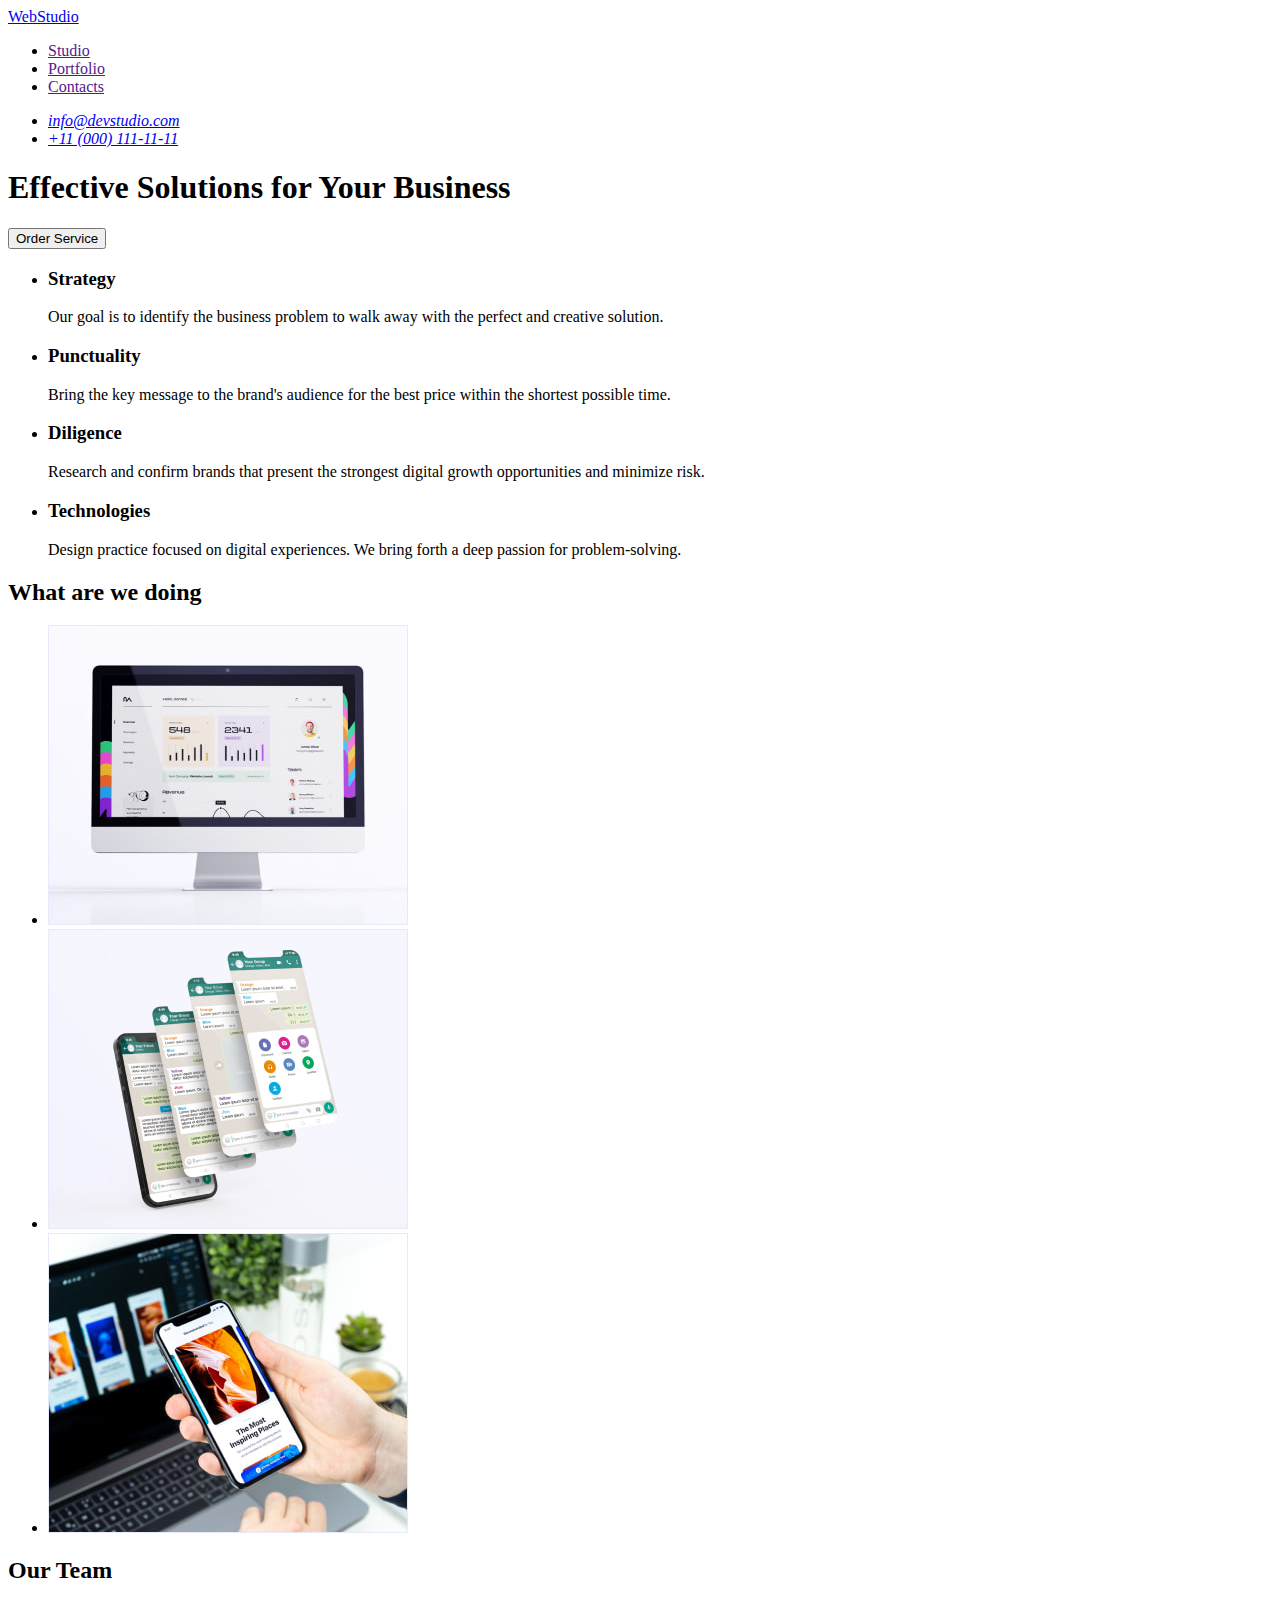
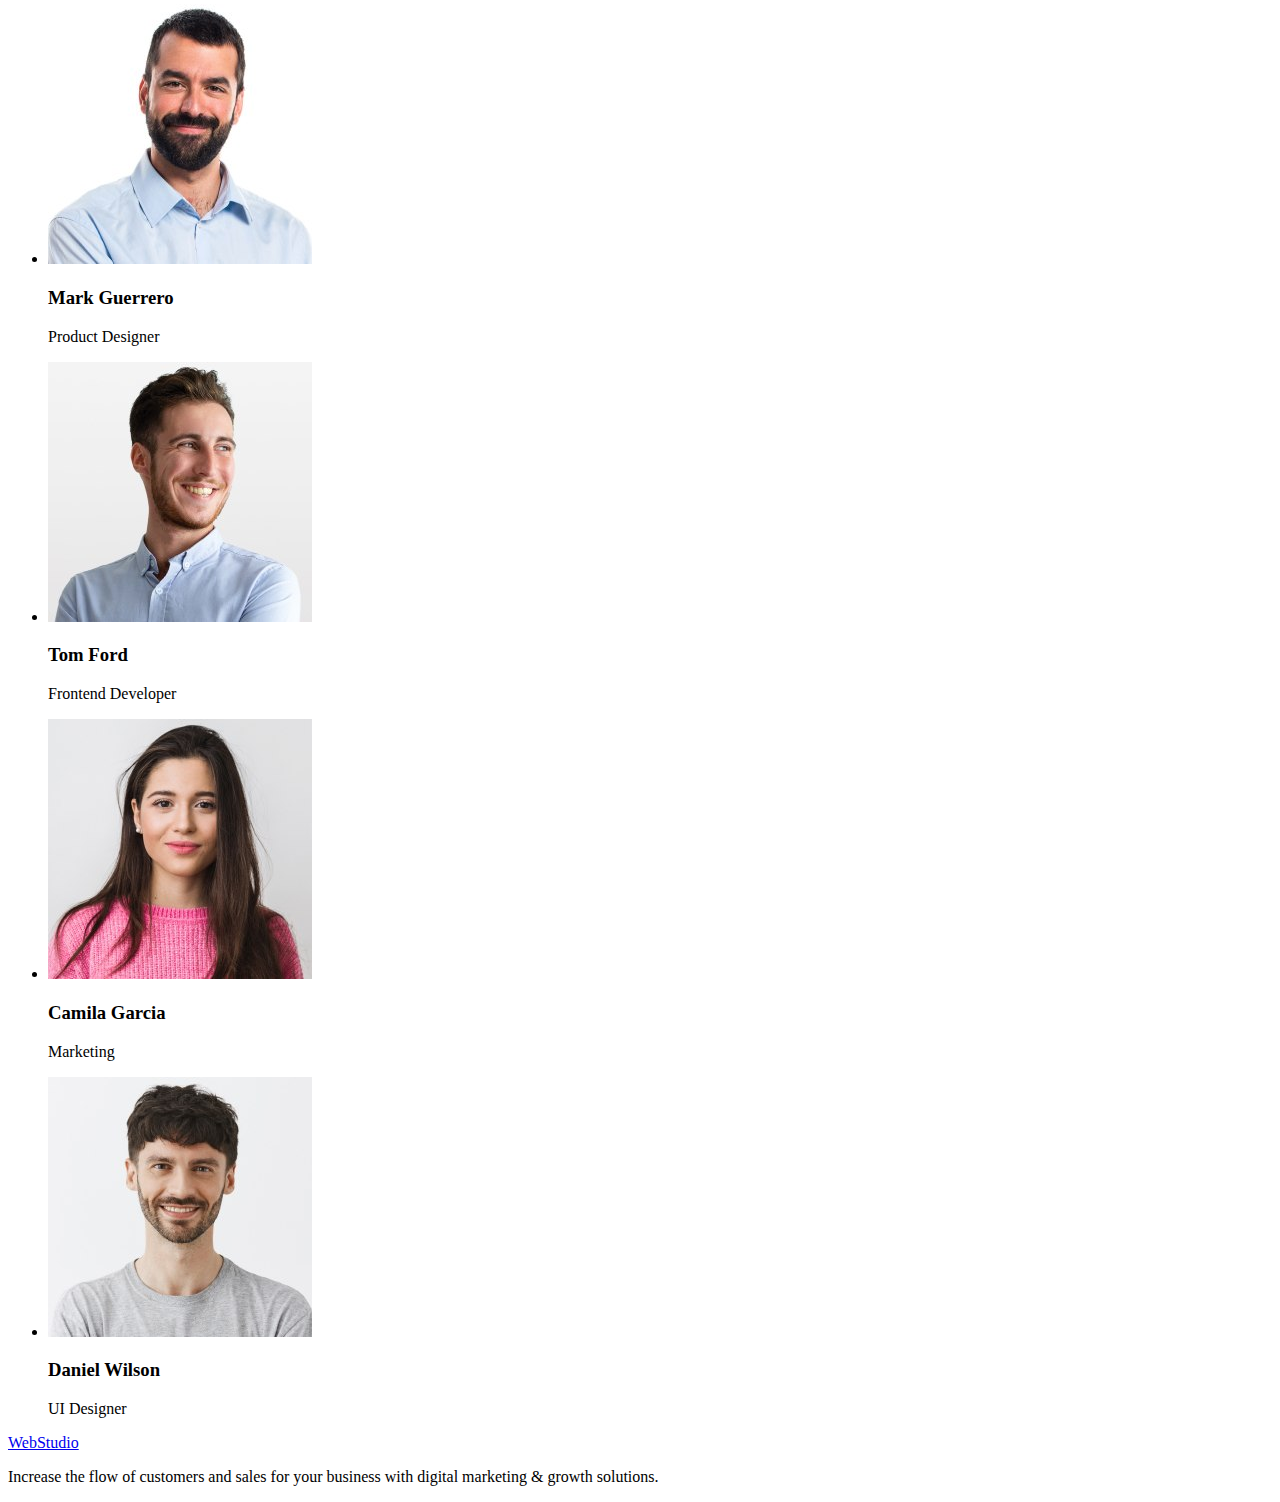
==== index.html @ 0a2087da "Initial commit" ====
<!DOCTYPE html>
<html lang="en">
  <head>
    <meta charset="UTF-8" />
    <meta http-equiv="X-UA-Compatible" content="IE=edge" />
    <meta name="viewport" content="width=device-width, initial-scale=1.0" />
    <title>WebStudio</title>
    <meta name="description" content="Ефективні рішення для вашого бізнесу" />
  </head>

  <body>
    <!-- Header section -->
    <header>
      <nav>
        <a href="./index.html">WebStudio</a>
        <ul>
          <li>
            <a href="">Studio</a>
          </li>
          <li>
            <a href="">Portfolio</a>
          </li>
          <li>
            <a href="">Contacts</a>
          </li>
        </ul>
      </nav>

      <address>
        <ul>
          <li>
            <a href="mailto:info@devstudio.com">info@devstudio.com</a>
          </li>
          <li>
            <a href="tel:+110001111111">+11 (000) 111-11-11</a>
          </li>
        </ul>
      </address>
    </header>

    <!-- Main block -->
    <main>
      <!-- Hero section -->
      <section>
        <h1>Effective Solutions for Your Business</h1>
        <button type="button">Order Service</button>
      </section>

      <!-- Features section -->
      <section>
        <h2 hidden>Features</h2>
        <ul>
          <li>
            <h3>Strategy</h3>
            <p>
              Our goal is to identify the business problem to walk away with the perfect and
              creative solution.
            </p>
          </li>
          <li>
            <h3>Punctuality</h3>
            <p>
              Bring the key message to the brand's audience for the best price within the shortest
              possible time.
            </p>
          </li>
          <li>
            <h3>Diligence</h3>
            <p>
              Research and confirm brands that present the strongest digital growth opportunities
              and minimize risk.
            </p>
          </li>
          <li>
            <h3>Technologies</h3>
            <p>
              Design practice focused on digital experiences. We bring forth a deep passion for
              problem-solving.
            </p>
          </li>
        </ul>
      </section>

      <!-- What are we doing section -->
      <section>
        <h2>What are we doing</h2>
        <ul>
          <li>
            <img
              src="./images/what_are_we_doing_2/img-1.jpg"
              alt="computer"
              width="360"
              height="300"
            />
          </li>
          <li>
            <img
              src="./images/what_are_we_doing_2/img-2.jpg"
              alt="screens"
              width="360"
              height="300"
            />
          </li>
          <li>
            <img
              src="./images/what_are_we_doing_2/img-3.jpg"
              alt="phone"
              width="360"
              height="300"
            />
          </li>
        </ul>
      </section>
      <!-- Team section -->
      <section>
        <h2>Our Team</h2>
        <ul>
          <li>
            <img
              src="./images/our_team/img1.jpg"
              alt="Mark Guerrero Product Designer"
              width="264"
              height="260"
            />
            <h3>Mark Guerrero</h3>
            <p>Product Designer</p>
          </li>
          <li>
            <img
              src="./images/our_team/img2.jpg"
              alt="Tom Ford Frontend Developer"
              width="264"
              height="260"
            />
            <h3>Tom Ford</h3>
            <p>Frontend Developer</p>
          </li>
          <li>
            <img
              src="./images/our_team/img3.jpg"
              alt="Camila Garcia Marketing"
              width="264"
              height="260"
            />
            <h3>Camila Garcia</h3>
            <p>Marketing</p>
          </li>
          <li>
            <img
              src="./images/our_team/img4.jpg"
              alt="Daniel Wilson UI Designer"
              width="264"
              height="260"
            />
            <h3>Daniel Wilson</h3>
            <p>UI Designer</p>
          </li>
        </ul>
      </section>
    </main>

    <!-- Footer section -->
    <footer>
      <a href="./index.html">WebStudio</a>
      <p>
        Increase the flow of customers and sales for your business with digital marketing & growth
        solutions.
      </p>
    </footer>
  </body>
</html>
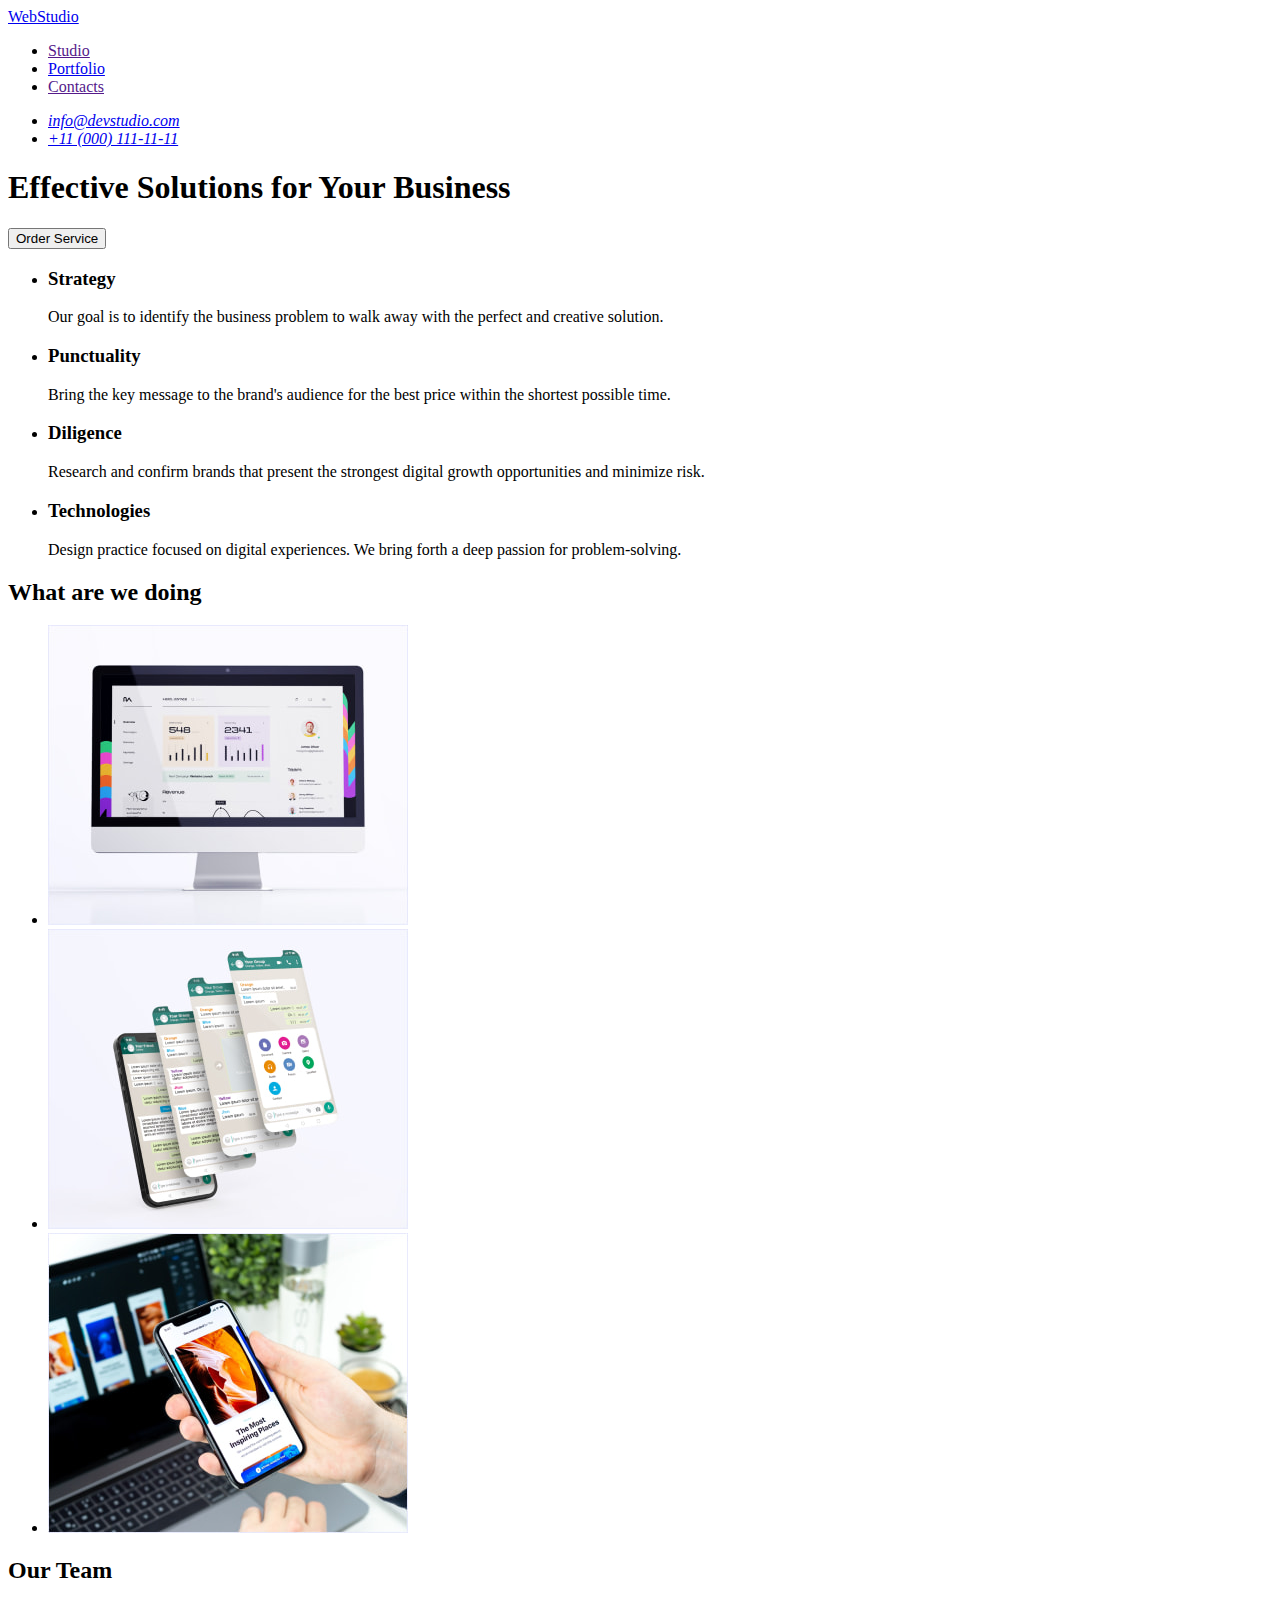
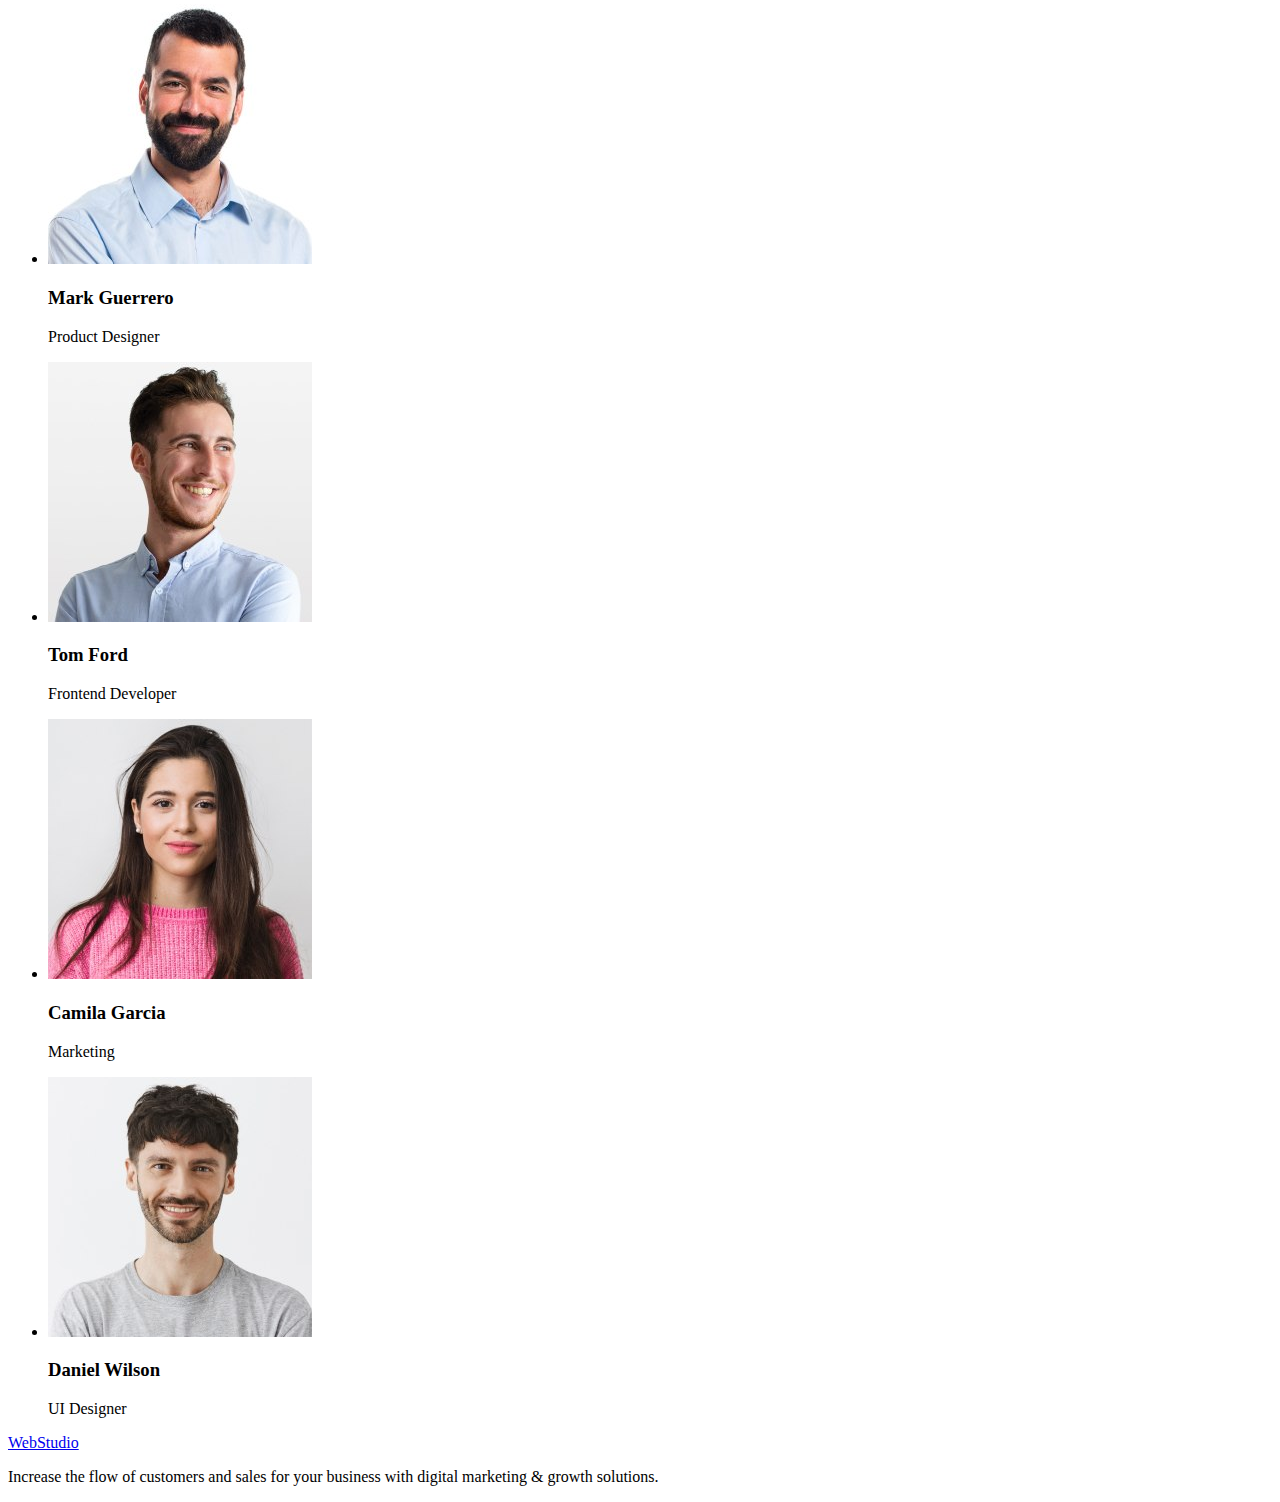
==== commit 381cb5b2: "portfolio html done" ====
--- a/index.html
+++ b/index.html
@@ -18,7 +18,7 @@
             <a href="">Studio</a>
           </li>
           <li>
-            <a href="">Portfolio</a>
+            <a href="./portfolio.html">Portfolio</a>
           </li>
           <li>
             <a href="">Contacts</a>
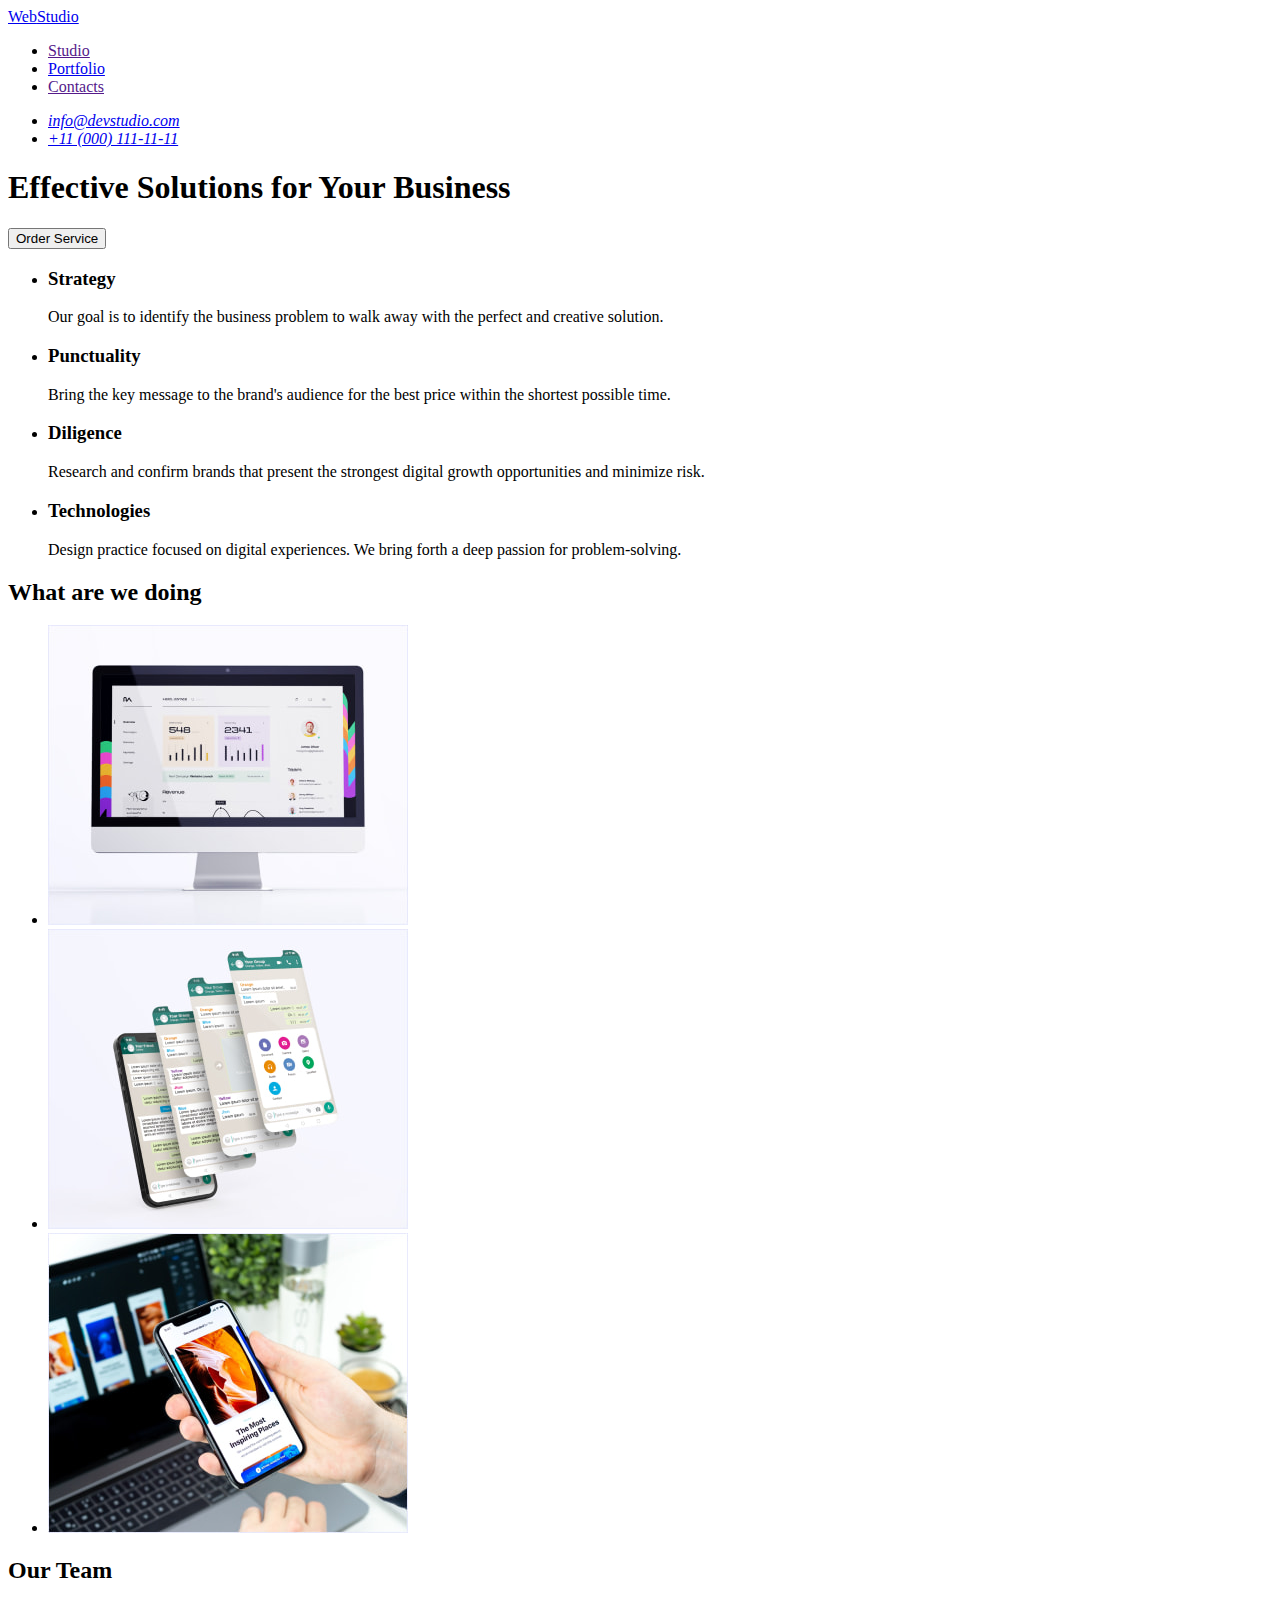
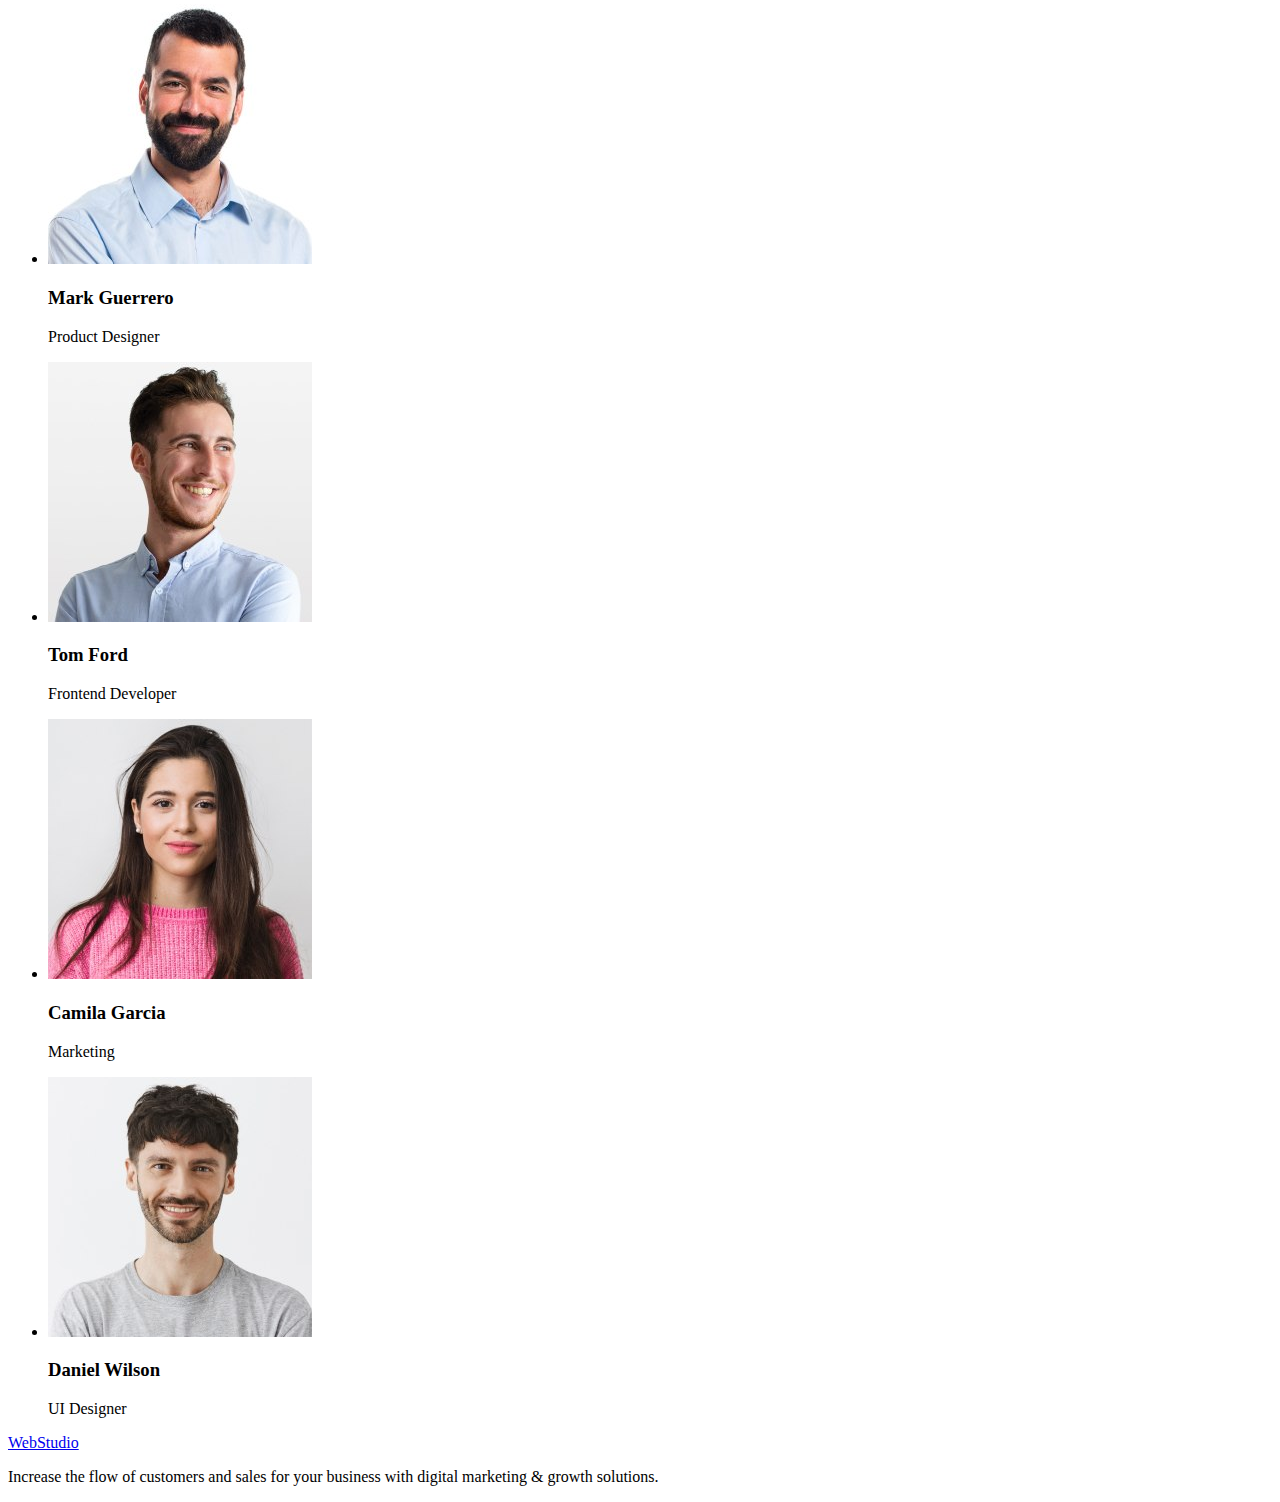
==== commit 243ad98a: "started giving classes" ====
--- a/index.html
+++ b/index.html
@@ -6,32 +6,39 @@
     <meta name="viewport" content="width=device-width, initial-scale=1.0" />
     <title>WebStudio</title>
     <meta name="description" content="Ефективні рішення для вашого бізнесу" />
+    <link rel="preconnect" href="<https://fonts.gstatic.com>" />
+    <!-- Normilize -->
+    <link href="https://cdn.jsdelivr.net/npm/modern-normalize@2.0.0/modern-normalize.min.css" />
+    <!-- Custom styles -->
+    <link rel="stylesheet" href="./css/styles.css" />
   </head>
 
   <body>
     <!-- Header section -->
-    <header>
-      <nav>
-        <a href="./index.html">WebStudio</a>
-        <ul>
-          <li>
-            <a href="">Studio</a>
+    <header class="header">
+      <nav class="header-nav">
+        <a class="header-logo link" href="./index.html">
+          <span class="header-logo-blue">Web</span>Studio</a
+        >
+        <ul class="header-list">
+          <li class="header-item">
+            <a class="header-link" href="">Studio</a>
           </li>
-          <li>
-            <a href="./portfolio.html">Portfolio</a>
+          <li class="header-item">
+            <a class="header-link" href="./portfolio.html">Portfolio</a>
           </li>
-          <li>
-            <a href="">Contacts</a>
+          <li class="header-item">
+            <a class="header-link" href="">Contacts</a>
           </li>
         </ul>
       </nav>
 
-      <address>
-        <ul>
-          <li>
+      <address class="header-address">
+        <ul class="header-address-list">
+          <li class="header-address-list link">
             <a href="mailto:info@devstudio.com">info@devstudio.com</a>
           </li>
-          <li>
+          <li class="header-address-list link">
             <a href="tel:+110001111111">+11 (000) 111-11-11</a>
           </li>
         </ul>
@@ -39,40 +46,40 @@
     </header>
 
     <!-- Main block -->
-    <main>
+    <main class="main">
       <!-- Hero section -->
-      <section>
-        <h1>Effective Solutions for Your Business</h1>
-        <button type="button">Order Service</button>
+      <section class="section hero">
+        <h1 class="hero-title">Effective Solutions for Your Business</h1>
+        <button type="button" class="hero-btn">Order Service</button>
       </section>
 
       <!-- Features section -->
-      <section>
+      <section class="section features">
         <h2 hidden>Features</h2>
         <ul>
           <li>
-            <h3>Strategy</h3>
+            <h3 class="section-hero-subtitle">Strategy</h3>
             <p>
               Our goal is to identify the business problem to walk away with the perfect and
               creative solution.
             </p>
           </li>
           <li>
-            <h3>Punctuality</h3>
+            <h3 class="section-hero-subtitle">Punctuality</h3>
             <p>
               Bring the key message to the brand's audience for the best price within the shortest
               possible time.
             </p>
           </li>
           <li>
-            <h3>Diligence</h3>
+            <h3 class="section-hero-subtitle">Diligence</h3>
             <p>
               Research and confirm brands that present the strongest digital growth opportunities
               and minimize risk.
             </p>
           </li>
           <li>
-            <h3>Technologies</h3>
+            <h3 class="section-hero-subtitle">Technologies</h3>
             <p>
               Design practice focused on digital experiences. We bring forth a deep passion for
               problem-solving.
@@ -82,8 +89,8 @@
       </section>
 
       <!-- What are we doing section -->
-      <section>
-        <h2>What are we doing</h2>
+      <section class="section product">
+        <h2 class="section-product-title">What are we doing</h2>
         <ul>
           <li>
             <img
@@ -112,8 +119,8 @@
         </ul>
       </section>
       <!-- Team section -->
-      <section>
-        <h2>Our Team</h2>
+      <section class="section team">
+        <h2 class="section-team-title">Our Team</h2>
         <ul>
           <li>
             <img
@@ -122,7 +129,7 @@
               width="264"
               height="260"
             />
-            <h3>Mark Guerrero</h3>
+            <h3 class="section-team-name">Mark Guerrero</h3>
             <p>Product Designer</p>
           </li>
           <li>
@@ -132,7 +139,7 @@
               width="264"
               height="260"
             />
-            <h3>Tom Ford</h3>
+            <h3 class="section-team-name">Tom Ford</h3>
             <p>Frontend Developer</p>
           </li>
           <li>
@@ -142,7 +149,7 @@
               width="264"
               height="260"
             />
-            <h3>Camila Garcia</h3>
+            <h3 class="section-team-name">Camila Garcia</h3>
             <p>Marketing</p>
           </li>
           <li>
@@ -152,7 +159,7 @@
               width="264"
               height="260"
             />
-            <h3>Daniel Wilson</h3>
+            <h3 class="section-team-name">Daniel Wilson</h3>
             <p>UI Designer</p>
           </li>
         </ul>
--- a/css/styles.css
+++ b/css/styles.css
@@ -0,0 +1,6 @@
+body {}
+/**
+  |============================
+  | Header section
+  |============================
+*/
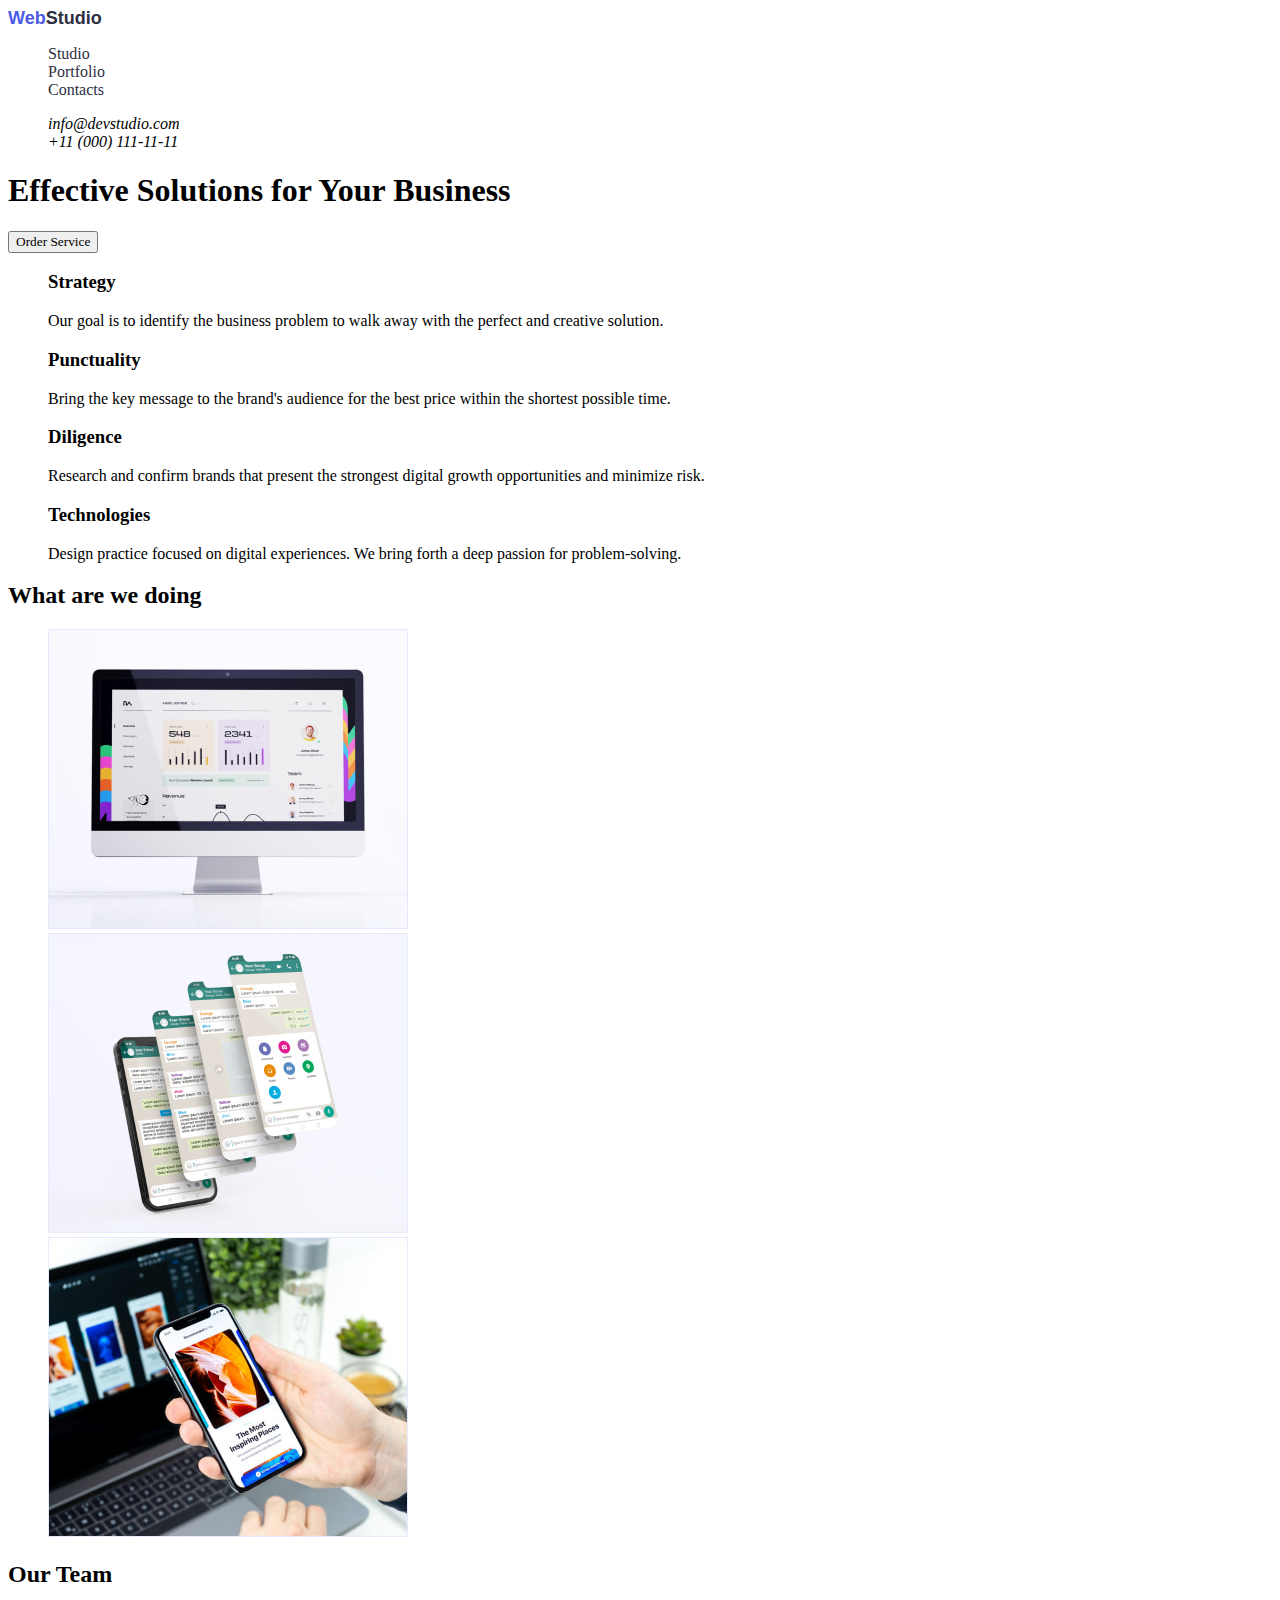
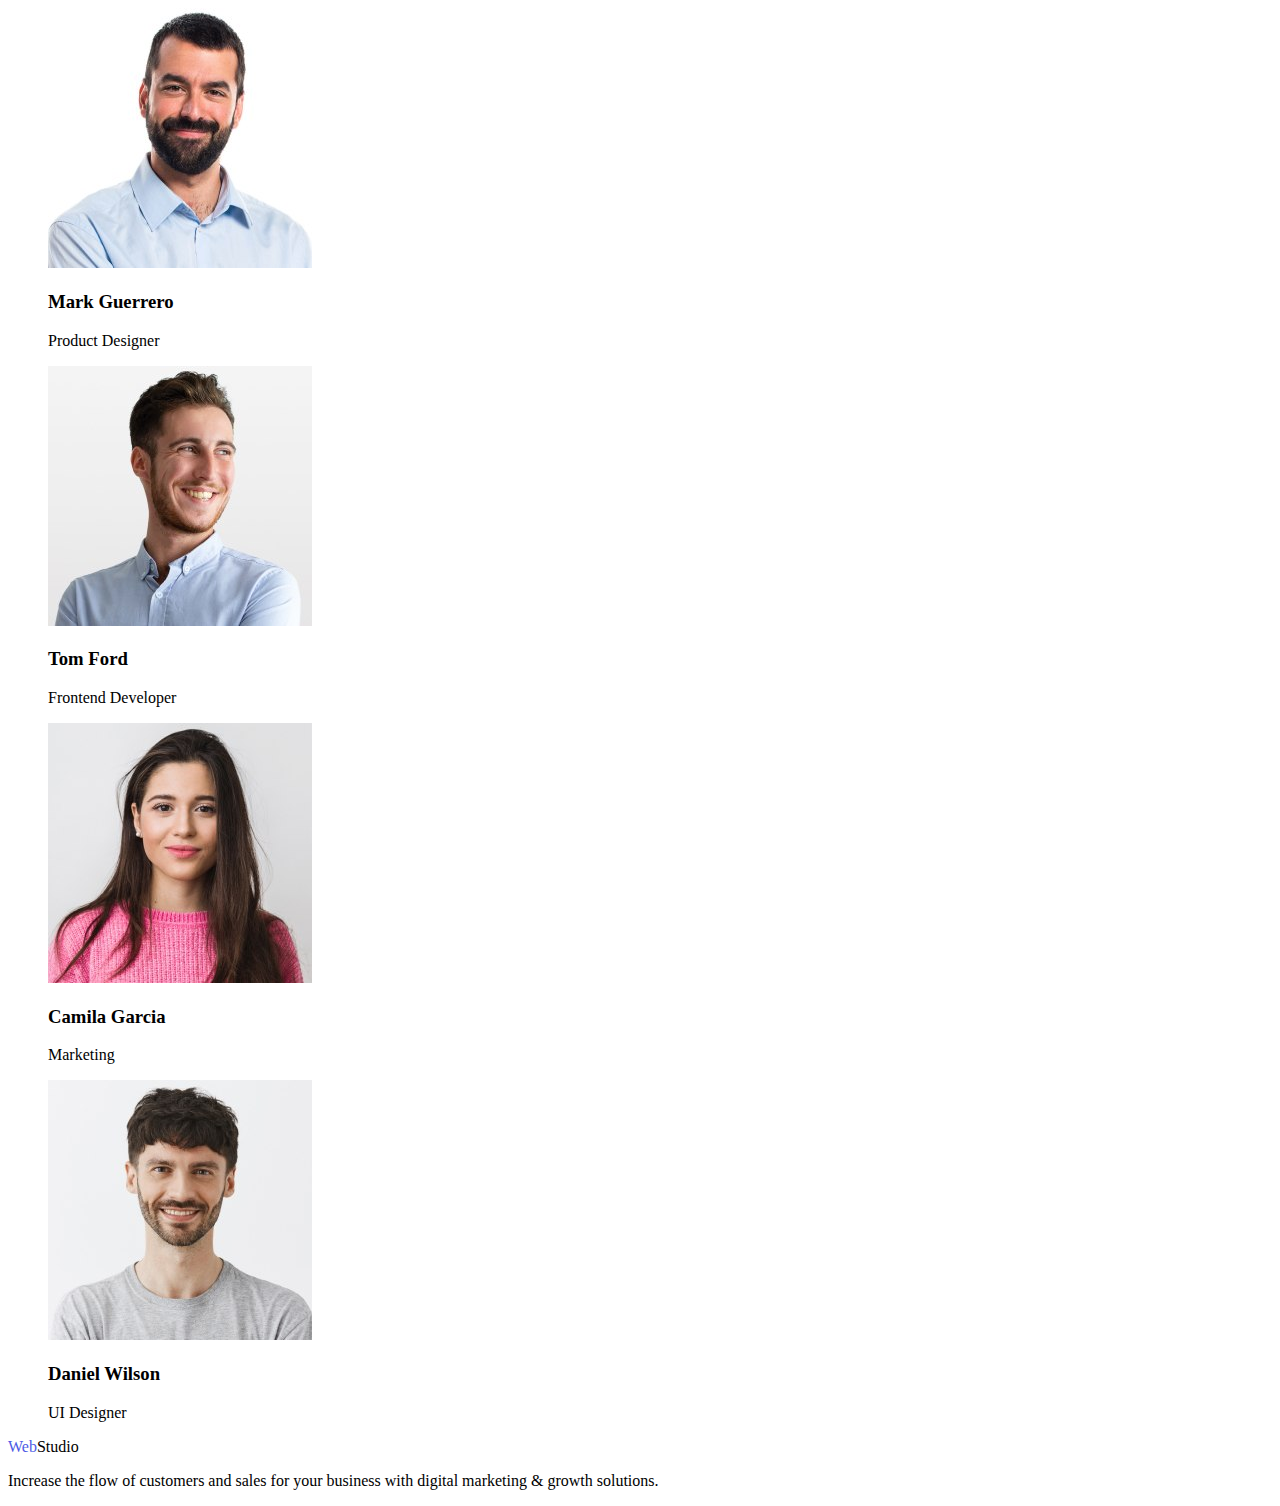
==== commit 88548f17: "new" ====
--- a/index.html
+++ b/index.html
@@ -167,8 +167,8 @@
     </main>
 
     <!-- Footer section -->
-    <footer>
-      <a href="./index.html">WebStudio</a>
+    <footer class="footer">
+      <a href="./index.html"> <span class="header-logo-blue">Web</span>Studio</a>
       <p>
         Increase the flow of customers and sales for your business with digital marketing & growth
         solutions.
--- a/css/styles.css
+++ b/css/styles.css
@@ -1,6 +1,102 @@
-body {}
+:root {
+  /* Font */
+  --primary-font: Roboto, sans-serif;
+  --headings-cl: #2E2F42;
+  --text-cl: #434455;
+  --CTA-cl: #4D5AE5;
+  
+  /* Colors */
+
+}
+
+.body {
+  font-family: var(--primary-font);
+  color: var(--text-cl);
+  line-height: 1.5;
+  letter-spacing: -0.02em;
+}
+
+/* Reset */
+.list,
+ul,
+ol {
+  list-style: none;
+}
+
+
+a {
+  text-decoration: none;
+  color: currentColor;
+}
+
+button {
+  font-family: inherit;
+  cursor: pointer;
+}
+
 /**
   |============================
   | Header section
   |============================
 */
+
+.header-nav {
+  color: var(--headings-cl);
+}
+
+.header-logo {
+    font-family: Raleway, sans-serif;
+      font-weight: 800;
+      font-size: 18px;
+      line-height: 1.16;
+}
+
+.header-logo-blue {
+  color: var(--CTA-cl);
+}
+
+.link {}
+
+.header-list {}
+
+.header-item {}
+
+.header-link {}
+
+.header-address {}
+
+.header-address-list {}
+
+.main {}
+
+.section {}
+
+.hero {}
+
+.hero-title {}
+
+.hero-btn {}
+
+.features {}
+
+.section-hero-subtitle {}
+
+.product {}
+
+.section-product-title {}
+
+.team {}
+
+.section-team-title {}
+
+.section-team-name {}
+
+.portfolio {}
+
+.section {}
+
+.portfolio-btn {}
+
+.portfolio-subtitle {}
+
+.footer {}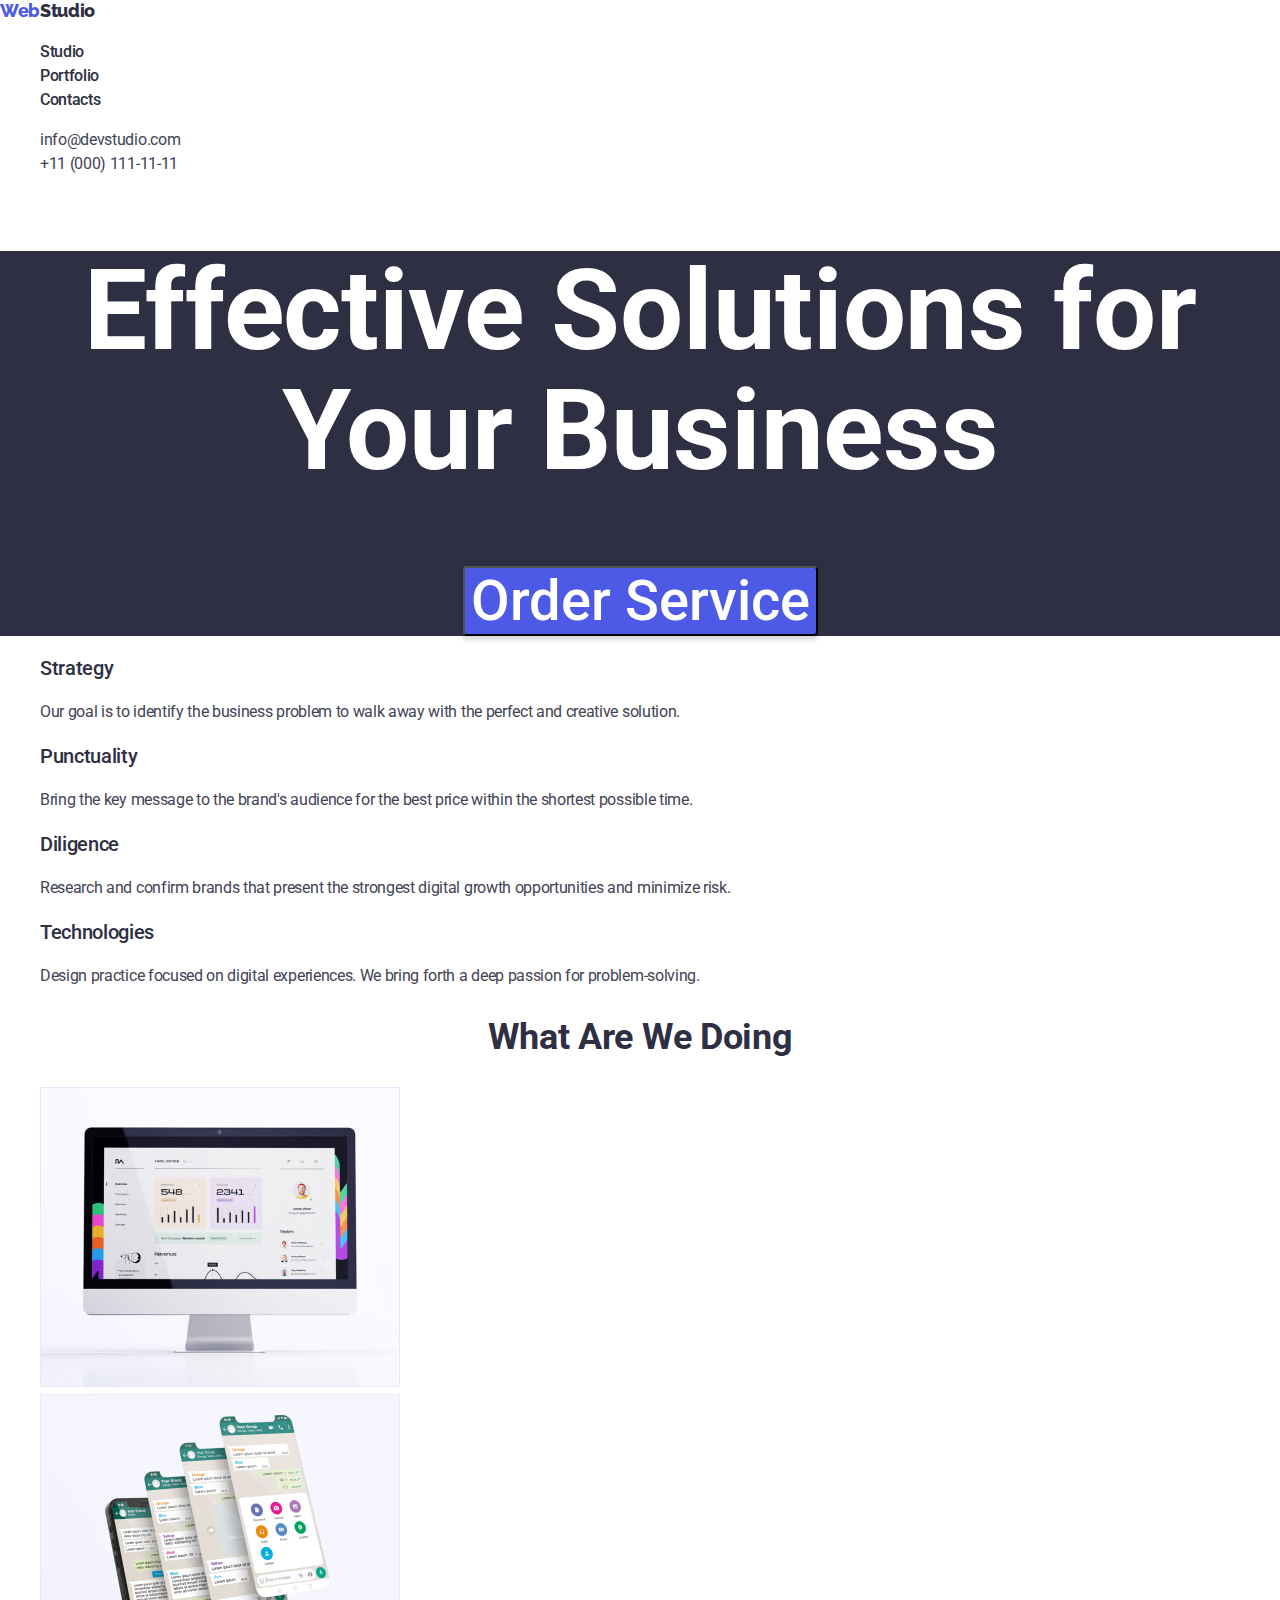
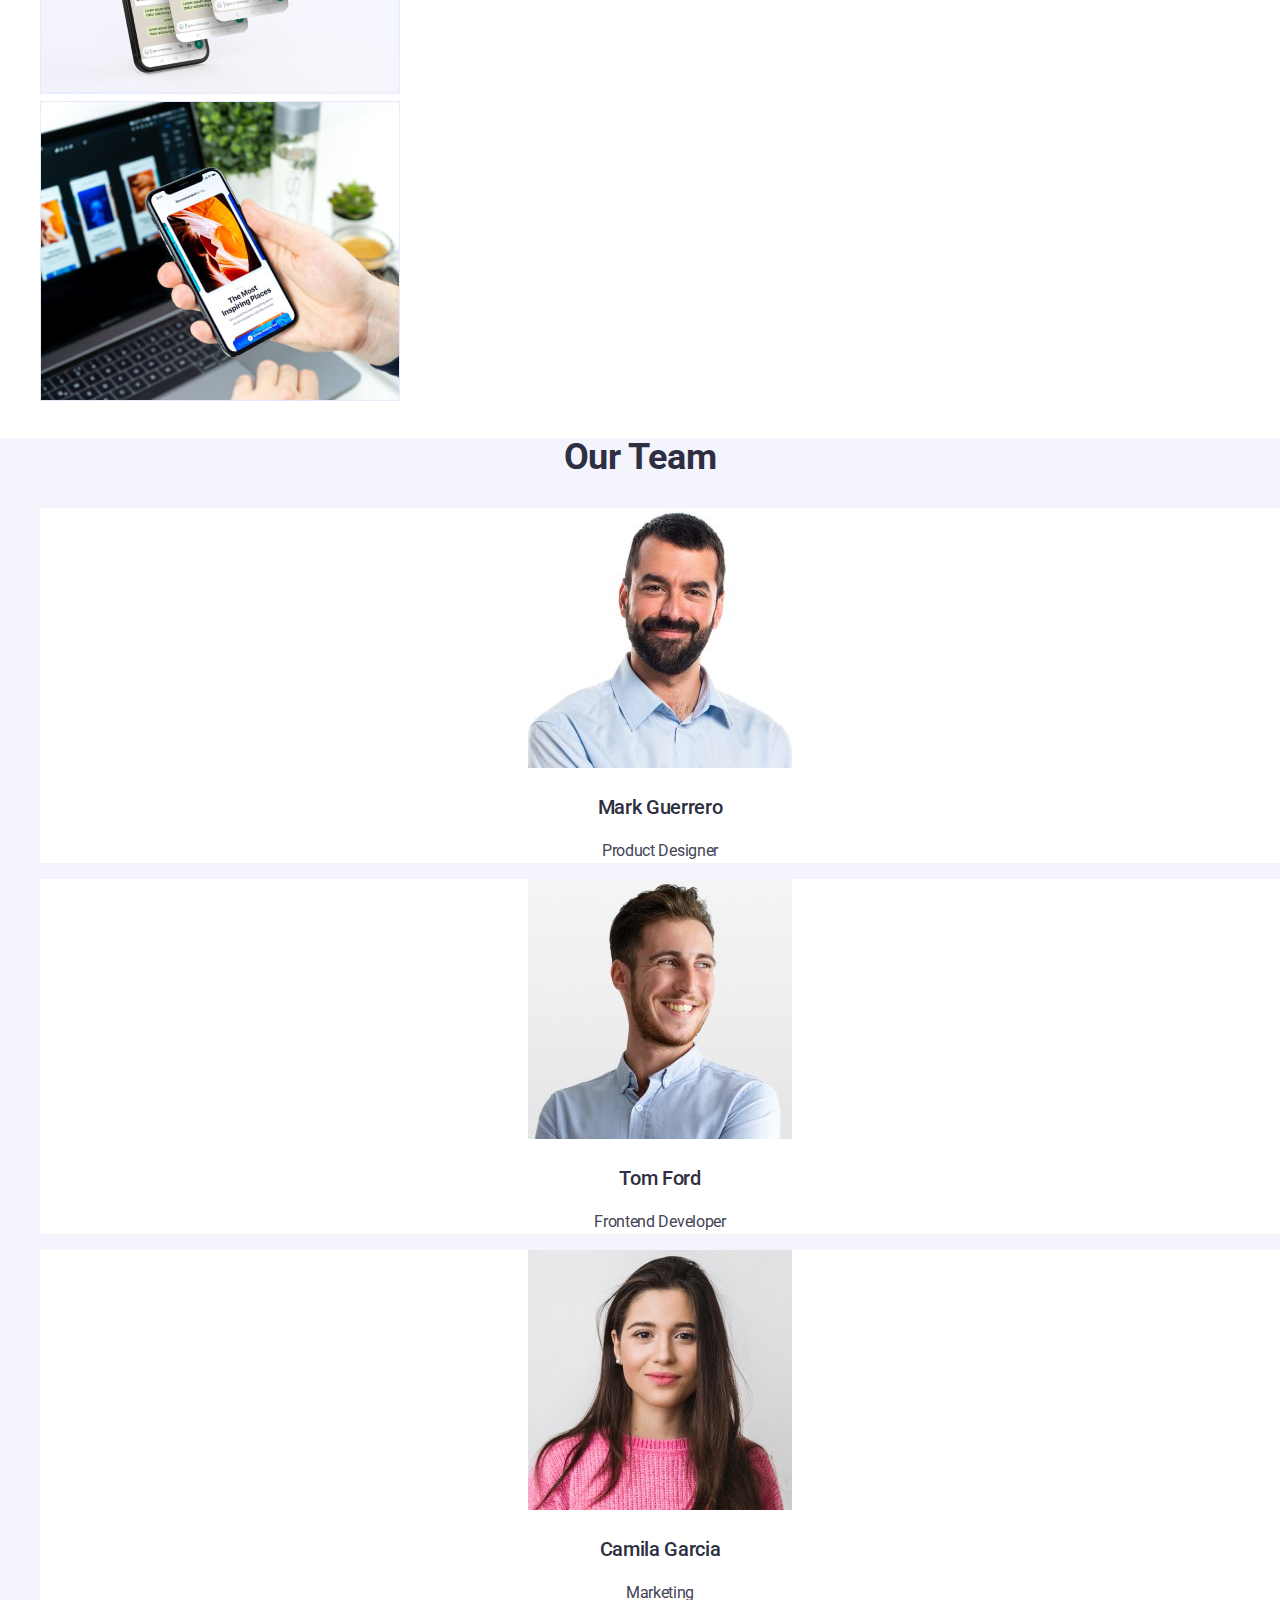
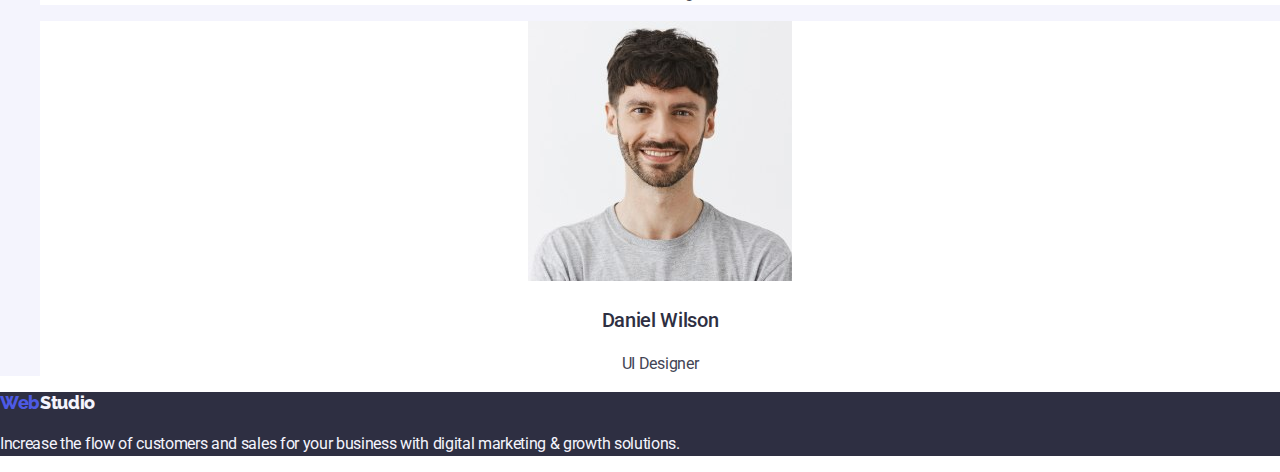
==== commit ea5e8c3c: "hopefully final" ====
--- a/index.html
+++ b/index.html
@@ -6,11 +6,20 @@
     <meta name="viewport" content="width=device-width, initial-scale=1.0" />
     <title>WebStudio</title>
     <meta name="description" content="Ефективні рішення для вашого бізнесу" />
-    <link rel="preconnect" href="<https://fonts.gstatic.com>" />
+    <link rel="preconnect" href="https://fonts.gstatic.com" />
     <!-- Normilize -->
-    <link href="https://cdn.jsdelivr.net/npm/modern-normalize@2.0.0/modern-normalize.min.css" />
+    <link
+      rel="stylesheet"
+      href="https://cdn.jsdelivr.net/npm/modern-normalize@2.0.0/modern-normalize.min.css"
+    />
     <!-- Custom styles -->
     <link rel="stylesheet" href="./css/styles.css" />
+    <link rel="preconnect" href="https://fonts.googleapis.com" />
+    <link rel="preconnect" href="https://fonts.gstatic.com" crossorigin />
+    <link
+      href="https://fonts.googleapis.com/css2?family=Raleway:wght@800&family=Roboto:wght@400;500;700;900&display=swap"
+      rel="stylesheet"
+    />
   </head>
 
   <body>
@@ -58,28 +67,28 @@
         <h2 hidden>Features</h2>
         <ul>
           <li>
-            <h3 class="section-hero-subtitle">Strategy</h3>
+            <h3 class="section-features-subtitle">Strategy</h3>
             <p>
               Our goal is to identify the business problem to walk away with the perfect and
               creative solution.
             </p>
           </li>
           <li>
-            <h3 class="section-hero-subtitle">Punctuality</h3>
+            <h3 class="section-features-subtitle">Punctuality</h3>
             <p>
               Bring the key message to the brand's audience for the best price within the shortest
               possible time.
             </p>
           </li>
           <li>
-            <h3 class="section-hero-subtitle">Diligence</h3>
+            <h3 class="section-features-subtitle">Diligence</h3>
             <p>
               Research and confirm brands that present the strongest digital growth opportunities
               and minimize risk.
             </p>
           </li>
           <li>
-            <h3 class="section-hero-subtitle">Technologies</h3>
+            <h3 class="section-features-subtitle">Technologies</h3>
             <p>
               Design practice focused on digital experiences. We bring forth a deep passion for
               problem-solving.
@@ -121,8 +130,8 @@
       <!-- Team section -->
       <section class="section team">
         <h2 class="section-team-title">Our Team</h2>
-        <ul>
-          <li>
+        <ul class="team-list">
+          <li class="team-item">
             <img
               src="./images/our_team/img1.jpg"
               alt="Mark Guerrero Product Designer"
@@ -132,7 +141,7 @@
             <h3 class="section-team-name">Mark Guerrero</h3>
             <p>Product Designer</p>
           </li>
-          <li>
+          <li class="team-item">
             <img
               src="./images/our_team/img2.jpg"
               alt="Tom Ford Frontend Developer"
@@ -142,7 +151,7 @@
             <h3 class="section-team-name">Tom Ford</h3>
             <p>Frontend Developer</p>
           </li>
-          <li>
+          <li class="team-item">
             <img
               src="./images/our_team/img3.jpg"
               alt="Camila Garcia Marketing"
@@ -152,7 +161,7 @@
             <h3 class="section-team-name">Camila Garcia</h3>
             <p>Marketing</p>
           </li>
-          <li>
+          <li class="team-item">
             <img
               src="./images/our_team/img4.jpg"
               alt="Daniel Wilson UI Designer"
@@ -168,7 +177,9 @@
 
     <!-- Footer section -->
     <footer class="footer">
-      <a href="./index.html"> <span class="header-logo-blue">Web</span>Studio</a>
+      <a href="./index.html" class="header-logo">
+        <span class="header-logo-blue">Web</span>Studio</a
+      >
       <p>
         Increase the flow of customers and sales for your business with digital marketing & growth
         solutions.
--- a/css/styles.css
+++ b/css/styles.css
@@ -1,15 +1,17 @@
 :root {
   /* Font */
   --primary-font: Roboto, sans-serif;
+  /* Colors */
   --headings-cl: #2E2F42;
   --text-cl: #434455;
-  --CTA-cl: #4D5AE5;
-  
-  /* Colors */
-
-}
-
-.body {
+  --CTA-iris: #4D5AE5;
+  --CTA-ocean: #404BBF;
+  --light-bg: #F4F4FD;
+  --white-cl: white;
+  --acent-cl: #E7E9FC; 
+}
+
+body {
   font-family: var(--primary-font);
   color: var(--text-cl);
   line-height: 1.5;
@@ -27,6 +29,7 @@
 a {
   text-decoration: none;
   color: currentColor;
+  font-style: normal;
 }
 
 button {
@@ -40,8 +43,11 @@
   |============================
 */
 
+.header {}
+
 .header-nav {
   color: var(--headings-cl);
+  font-weight: 500;
 }
 
 .header-logo {
@@ -52,7 +58,7 @@
 }
 
 .header-logo-blue {
-  color: var(--CTA-cl);
+  color: var(--CTA-iris);
 }
 
 .link {}
@@ -61,42 +67,141 @@
 
 .header-item {}
 
-.header-link {}
+.header-link {
+  font-weight: 500;
+}
+
+.header-link:hover, .header-address-list.link:hover {
+  color: var(--CTA-ocean);
+}
 
 .header-address {}
 
-.header-address-list {}
+.header-address-list {
+  
+}
+
+.header-address-list-link {
+color: var(--text-cl);
+}
 
 .main {}
 
 .section {}
 
-.hero {}
+/**
+  |============================
+  | Hero Styles
+  |============================
+*/
+
+.hero {
+  background-color: var(--headings-cl);
+  color: var(--white-cl);
+  font-size: 56px;
+  line-height: 1.07;
+  text-align: center;
+}
 
 .hero-title {}
 
-.hero-btn {}
+.hero-btn {
+  background-color: var(--CTA-iris);
+  font-weight: 500;
+  color: var(--white-cl);
+  box-shadow: 0px 4px 4px rgba(0, 0, 0, 0.15);
+border-radius: 4px;
+}
+
+/**
+  |============================
+  | Features styles
+  |============================
+*/
 
 .features {}
 
-.section-hero-subtitle {}
+.section-features-subtitle, .portfolio-subtitle, .section-team-name {
+  font-size: 20px;
+  font-weight: 500;
+  line-height: 1.2;
+  color: var(--headings-cl);
+}
+
+/**
+  |============================
+  | What are we doing section
+  |============================
+*/
 
 .product {}
 
-.section-product-title {}
-
-.team {}
+.section-product-title, .section-team-title {
+  line-height: 1.1;
+  font-size: 36px;
+  color: var(--headings-cl);
+  text-transform: capitalize;
+  text-align: center;
+}
+
+/**
+  |============================
+  | Team section styles
+  |============================
+*/
+
+.team {
+  text-align: center;
+  background-color: var(--light-bg);
+}
 
 .section-team-title {}
 
-.section-team-name {}
+.section-team-name {
+}
+
+.team-list {}
+
+.team-item {
+  background-color: var(--white-cl);
+}
+
+/**
+  |============================
+  | Portfolio styles
+  |============================
+*/
 
 .portfolio {}
 
 .section {}
 
-.portfolio-btn {}
-
-.portfolio-subtitle {}
-
-.footer {}+.portfolio-btn {
+  font-weight: 500;
+  text-align: center;
+    letter-spacing: 0.04em;
+    color: var(--CTA-iris);
+    background-color: var(--light-bg);
+    border: 1px solid var(--acent-cl);
+      border-radius: 4px;
+      text-transform: capitalize;
+}
+
+.portfolio-btn:hover, .portfolio-btn:focus {
+background-color: var(--CTA-ocean);
+color: var(--white-cl);
+}
+
+.portfolio-subtitle {
+}
+
+/**
+  |============================
+  | Footer styles
+  |============================
+*/
+
+.footer {
+  background-color: var(--headings-cl);
+  color: var(--light-bg);
+}
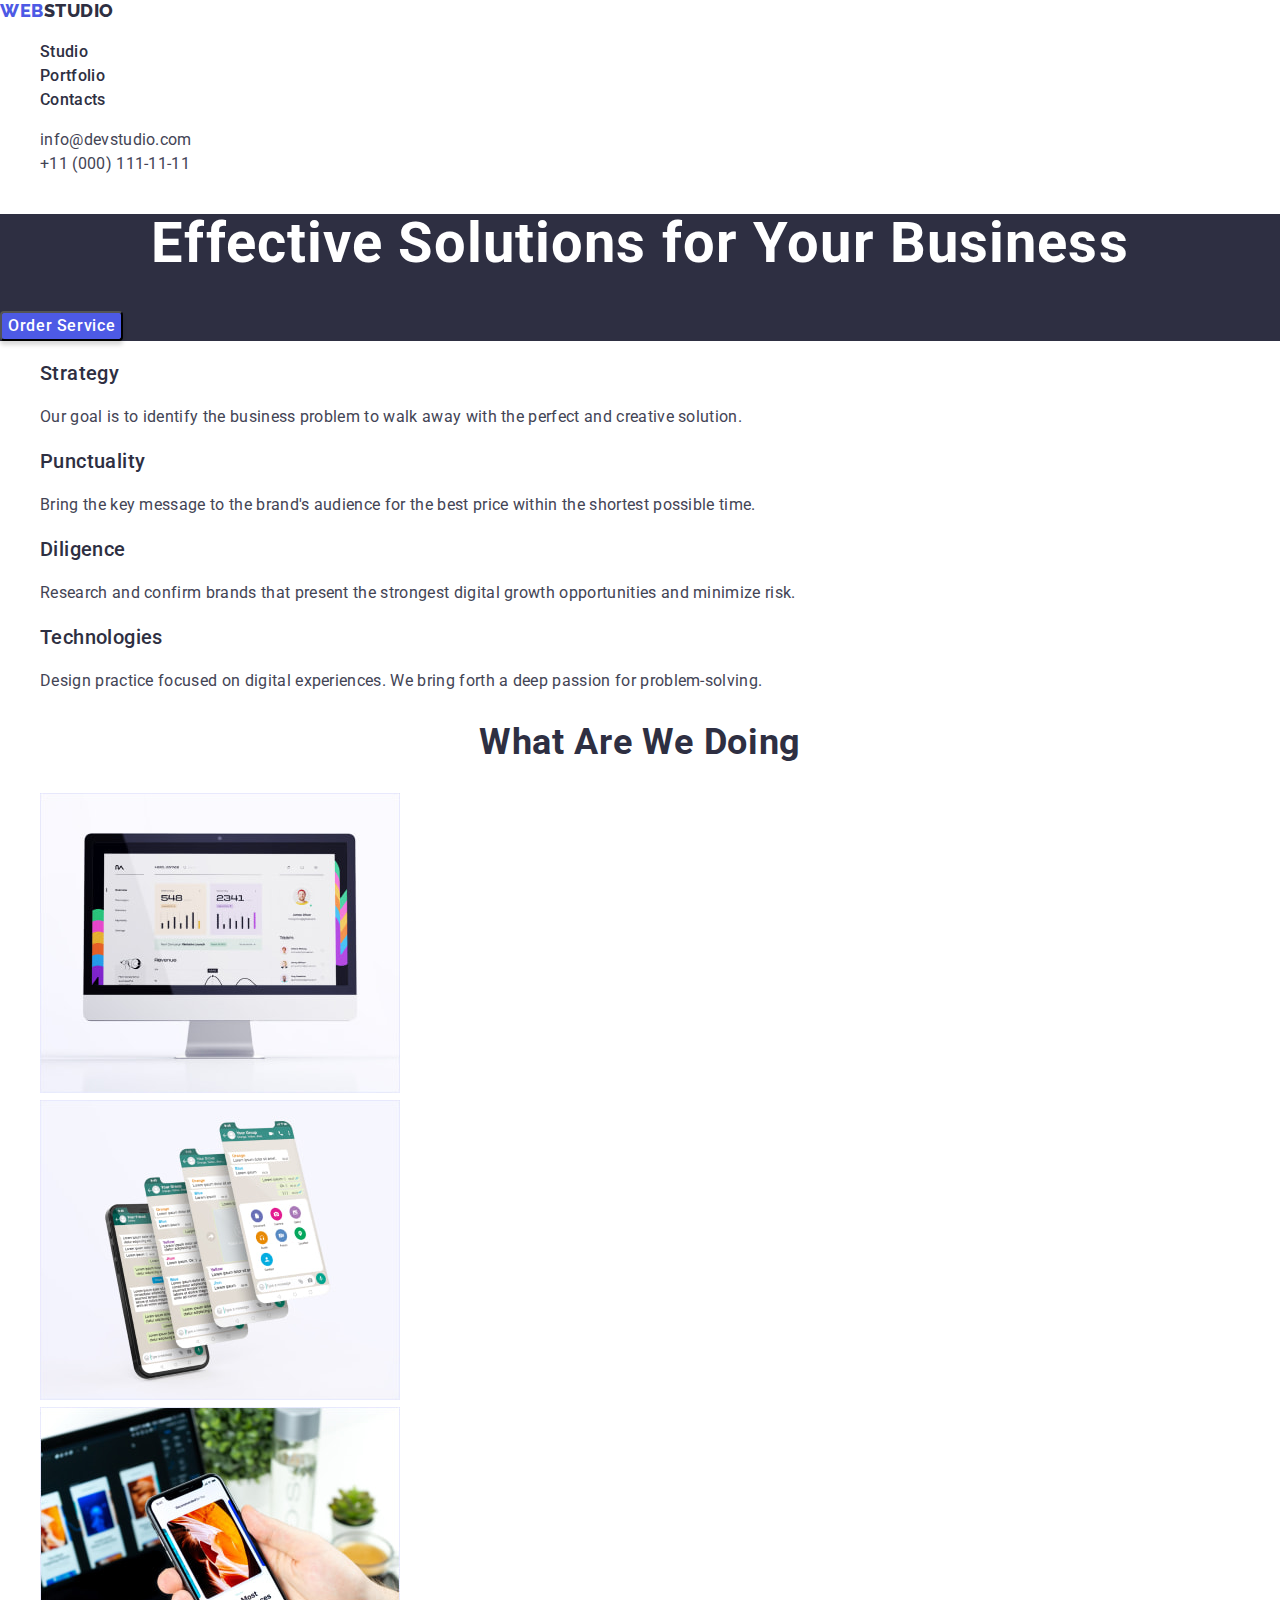
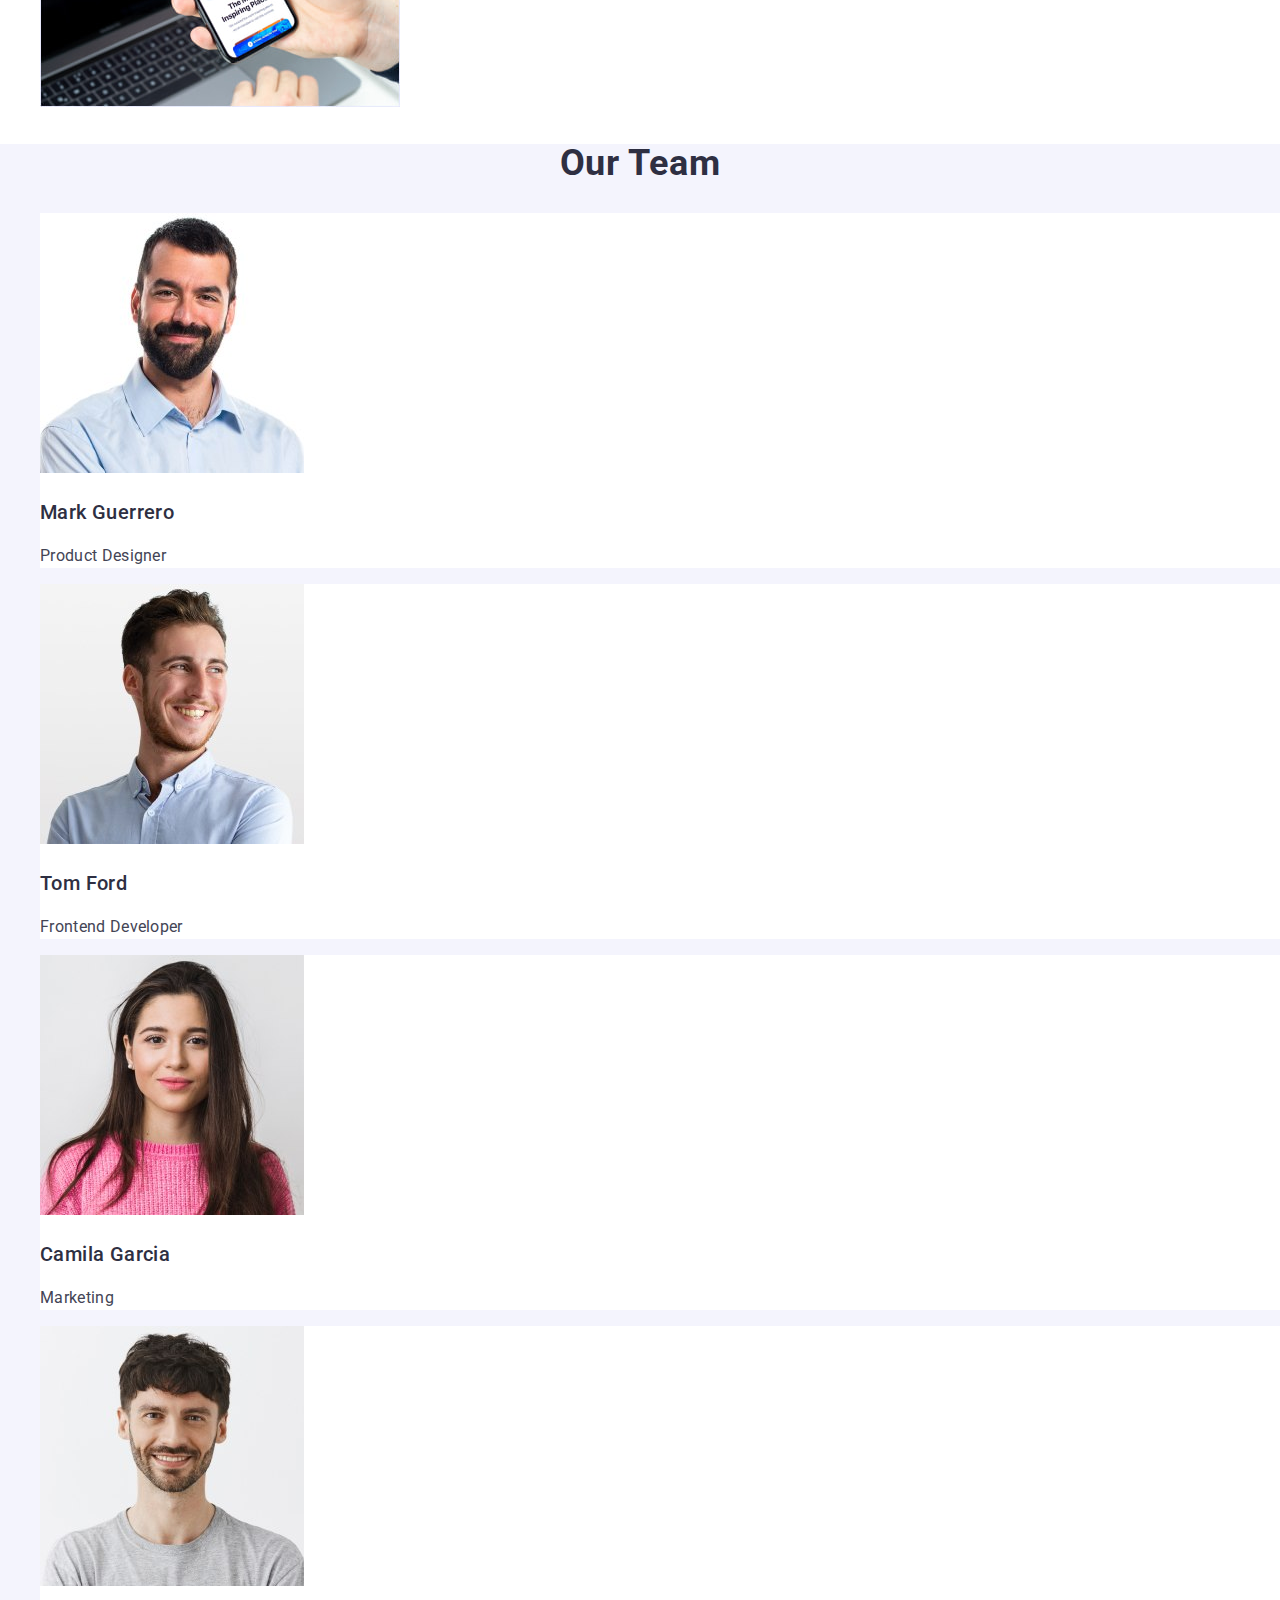
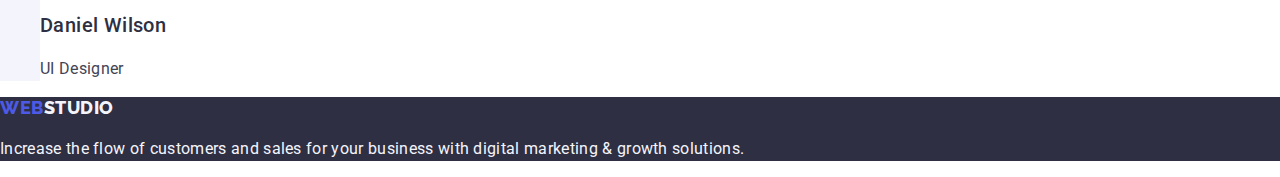
==== commit bfb0a3b4: "first corrections" ====
--- a/index.html
+++ b/index.html
@@ -26,29 +26,29 @@
     <!-- Header section -->
     <header class="header">
       <nav class="header-nav">
-        <a class="header-logo link" href="./index.html">
-          <span class="header-logo-blue">Web</span>Studio</a
+        <a class="header-logo link" href="./index.html"
+          >Web<span class="header-logo-blue">Studio</span></a
         >
-        <ul class="header-list">
+        <ul class="list">
           <li class="header-item">
-            <a class="header-link" href="">Studio</a>
+            <a class="header-link link" href="./index.html">Studio</a>
           </li>
           <li class="header-item">
-            <a class="header-link" href="./portfolio.html">Portfolio</a>
+            <a class="header-link link" href="./portfolio.html">Portfolio</a>
           </li>
           <li class="header-item">
-            <a class="header-link" href="">Contacts</a>
+            <a class="header-link link" href="">Contacts</a>
           </li>
         </ul>
       </nav>
 
       <address class="header-address">
-        <ul class="header-address-list">
-          <li class="header-address-list link">
-            <a href="mailto:info@devstudio.com">info@devstudio.com</a>
+        <ul class="header-address list">
+          <li class="header-address link">
+            <a class="header-address link" href="mailto:info@devstudio.com">info@devstudio.com</a>
           </li>
-          <li class="header-address-list link">
-            <a href="tel:+110001111111">+11 (000) 111-11-11</a>
+          <li class="header-address link">
+            <a class="header-address link" href="tel:+110001111111">+11 (000) 111-11-11</a>
           </li>
         </ul>
       </address>
@@ -65,31 +65,31 @@
       <!-- Features section -->
       <section class="section features">
         <h2 hidden>Features</h2>
-        <ul>
-          <li>
+        <ul class="features list">
+          <li class="features-item">
             <h3 class="section-features-subtitle">Strategy</h3>
-            <p>
+            <p class="features-text">
               Our goal is to identify the business problem to walk away with the perfect and
               creative solution.
             </p>
           </li>
-          <li>
+          <li class="features-item">
             <h3 class="section-features-subtitle">Punctuality</h3>
             <p>
               Bring the key message to the brand's audience for the best price within the shortest
               possible time.
             </p>
           </li>
-          <li>
+          <li class="features-item">
             <h3 class="section-features-subtitle">Diligence</h3>
-            <p>
+            <p class="features-text">
               Research and confirm brands that present the strongest digital growth opportunities
               and minimize risk.
             </p>
           </li>
-          <li>
+          <li class="features-item">
             <h3 class="section-features-subtitle">Technologies</h3>
-            <p>
+            <p class="features-text">
               Design practice focused on digital experiences. We bring forth a deep passion for
               problem-solving.
             </p>
@@ -98,10 +98,10 @@
       </section>
 
       <!-- What are we doing section -->
-      <section class="section product">
+      <section class="section-product">
         <h2 class="section-product-title">What are we doing</h2>
-        <ul>
-          <li>
+        <ul class="section-product list">
+          <li class="section-product-list-item">
             <img
               src="./images/what_are_we_doing_2/img-1.jpg"
               alt="computer"
@@ -109,7 +109,7 @@
               height="300"
             />
           </li>
-          <li>
+          <li class="section-product-list-item">
             <img
               src="./images/what_are_we_doing_2/img-2.jpg"
               alt="screens"
@@ -117,7 +117,7 @@
               height="300"
             />
           </li>
-          <li>
+          <li class="section-product-list-item">
             <img
               src="./images/what_are_we_doing_2/img-3.jpg"
               alt="phone"
@@ -130,46 +130,46 @@
       <!-- Team section -->
       <section class="section team">
         <h2 class="section-team-title">Our Team</h2>
-        <ul class="team-list">
-          <li class="team-item">
+        <ul class="team list">
+          <li class="team-list-item">
             <img
               src="./images/our_team/img1.jpg"
               alt="Mark Guerrero Product Designer"
               width="264"
               height="260"
             />
-            <h3 class="section-team-name">Mark Guerrero</h3>
-            <p>Product Designer</p>
+            <h3 class="team-name">Mark Guerrero</h3>
+            <p class="team-name-job">Product Designer</p>
           </li>
-          <li class="team-item">
+          <li class="team-list-item">
             <img
               src="./images/our_team/img2.jpg"
               alt="Tom Ford Frontend Developer"
               width="264"
               height="260"
             />
-            <h3 class="section-team-name">Tom Ford</h3>
-            <p>Frontend Developer</p>
+            <h3 class="team-name">Tom Ford</h3>
+            <p class="team-name-job">Frontend Developer</p>
           </li>
-          <li class="team-item">
+          <li class="team-list-item">
             <img
               src="./images/our_team/img3.jpg"
               alt="Camila Garcia Marketing"
               width="264"
               height="260"
             />
-            <h3 class="section-team-name">Camila Garcia</h3>
-            <p>Marketing</p>
+            <h3 class="team-name">Camila Garcia</h3>
+            <p class="team-name-job">Marketing</p>
           </li>
-          <li class="team-item">
+          <li class="team-list-item">
             <img
               src="./images/our_team/img4.jpg"
               alt="Daniel Wilson UI Designer"
               width="264"
               height="260"
             />
-            <h3 class="section-team-name">Daniel Wilson</h3>
-            <p>UI Designer</p>
+            <h3 class="team-name">Daniel Wilson</h3>
+            <p class="team-name-job">UI Designer</p>
           </li>
         </ul>
       </section>
@@ -177,10 +177,10 @@
 
     <!-- Footer section -->
     <footer class="footer">
-      <a href="./index.html" class="header-logo">
-        <span class="header-logo-blue">Web</span>Studio</a
+      <a class="header-logo link" href="./index.html"
+        >Web<span class="footer-logo-light">Studio</span></a
       >
-      <p>
+      <p class="footer-text">
         Increase the flow of customers and sales for your business with digital marketing & growth
         solutions.
       </p>
--- a/css/styles.css
+++ b/css/styles.css
@@ -15,7 +15,8 @@
   font-family: var(--primary-font);
   color: var(--text-cl);
   line-height: 1.5;
-  letter-spacing: -0.02em;
+  letter-spacing: 0.02em;
+  background-color: var(--white-cl);
 }
 
 /* Reset */
@@ -26,7 +27,7 @@
 }
 
 
-a {
+.link {
   text-decoration: none;
   color: currentColor;
   font-style: normal;
@@ -46,43 +47,47 @@
 .header {}
 
 .header-nav {
-  color: var(--headings-cl);
-  font-weight: 500;
 }
 
 .header-logo {
     font-family: Raleway, sans-serif;
       font-weight: 800;
       font-size: 18px;
-      line-height: 1.16;
+      line-height: 1.17;
+      letter-spacing: 0.03em;
+      text-transform: uppercase;
+      color: var(--CTA-iris);
 }
 
 .header-logo-blue {
-  color: var(--CTA-iris);
+  color: var(--headings-cl);
 }
 
 .link {}
 
-.header-list {}
+.list {}
 
 .header-item {}
 
 .header-link {
   font-weight: 500;
-}
-
-.header-link:hover, .header-address-list.link:hover {
+  font-size: 16px;
+  line-height: 1.5;
+  letter-spacing: 0.02em;
+  color: var(--headings-cl)
+}
+
+.header-link:hover, .header-link:focus .header-address.link:hover, .header-address.link:focus, .hero-btn:hover, .hero-btn:focus {
   color: var(--CTA-ocean);
 }
 
-.header-address {}
-
-.header-address-list {
-  
-}
-
-.header-address-list-link {
+.header-address {
+  font-style: normal;
+}
+
+.header-address.link {
 color: var(--text-cl);
+letter-spacing: 0.02em;
 }
 
 .main {}
@@ -97,17 +102,22 @@
 
 .hero {
   background-color: var(--headings-cl);
-  color: var(--white-cl);
+}
+
+.hero-title {
   font-size: 56px;
   line-height: 1.07;
   text-align: center;
-}
-
-.hero-title {}
+  letter-spacing: 0.02em;
+  color: var(--white-cl);
+}
 
 .hero-btn {
   background-color: var(--CTA-iris);
   font-weight: 500;
+  font-size: 16px;
+  line-height: 1.5;
+  letter-spacing: 0.04em;
   color: var(--white-cl);
   box-shadow: 0px 4px 4px rgba(0, 0, 0, 0.15);
 border-radius: 4px;
@@ -121,12 +131,18 @@
 
 .features {}
 
-.section-features-subtitle, .portfolio-subtitle, .section-team-name {
+.features-item {}
+
+
+.section-features-subtitle, .portfolio-subtitle, .team-name {
   font-size: 20px;
   font-weight: 500;
   line-height: 1.2;
   color: var(--headings-cl);
-}
+  letter-spacing: 0.02em;
+}
+
+.features-text {}
 
 /**
   |============================
@@ -134,13 +150,16 @@
   |============================
 */
 
-.product {}
+.section-product {}
+
+.section-product-list-item {}
 
 .section-product-title, .section-team-title {
-  line-height: 1.1;
+  line-height: 1.11;
   font-size: 36px;
   color: var(--headings-cl);
   text-transform: capitalize;
+  letter-spacing: 0.02em;
   text-align: center;
 }
 
@@ -151,21 +170,23 @@
 */
 
 .team {
-  text-align: center;
   background-color: var(--light-bg);
+  letter-spacing: 0.02em;
 }
 
 .section-team-title {}
 
-.section-team-name {
-}
-
-.team-list {}
-
-.team-item {
+.team-name {
+}
+
+.team-list-item {
   background-color: var(--white-cl);
 }
 
+.team-name-job {
+  font-size: 16px;
+}
+
 /**
   |============================
   | Portfolio styles
@@ -178,7 +199,7 @@
 
 .portfolio-btn {
   font-weight: 500;
-  text-align: center;
+  line-height: 1.5;
     letter-spacing: 0.04em;
     color: var(--CTA-iris);
     background-color: var(--light-bg);
@@ -192,8 +213,19 @@
 color: var(--white-cl);
 }
 
-.portfolio-subtitle {
-}
+.portfolio-subtitle {}
+
+.portfolio-filters {}
+
+.portfolio-filters-item {}
+
+.portfolio-examples {}
+
+.portfolio-examples-list-item {}
+
+.portfolio-examples-text {}
+
+
 
 /**
   |============================
@@ -205,3 +237,11 @@
   background-color: var(--headings-cl);
   color: var(--light-bg);
 }
+
+.footer-text {
+  letter-spacing: 0.02em;
+}
+
+.footer-logo-light {
+  color: var(--light-bg);
+}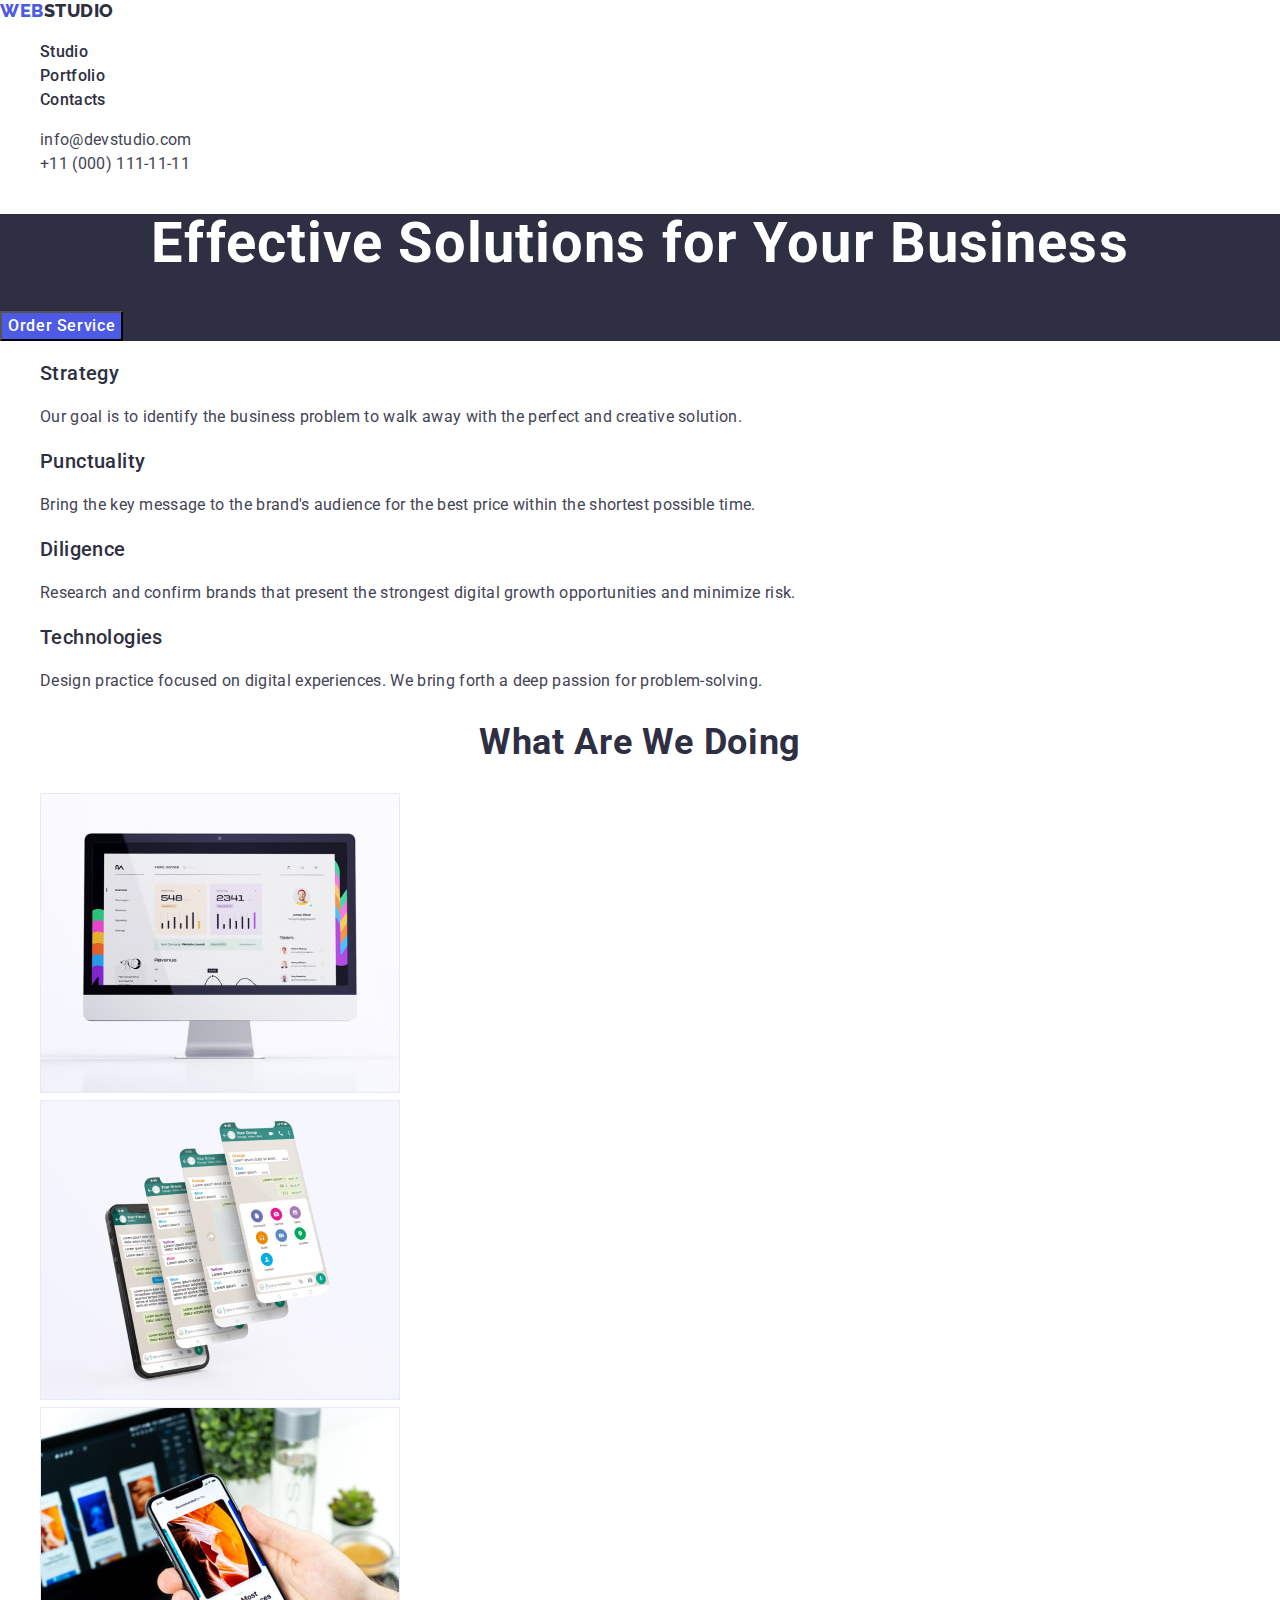
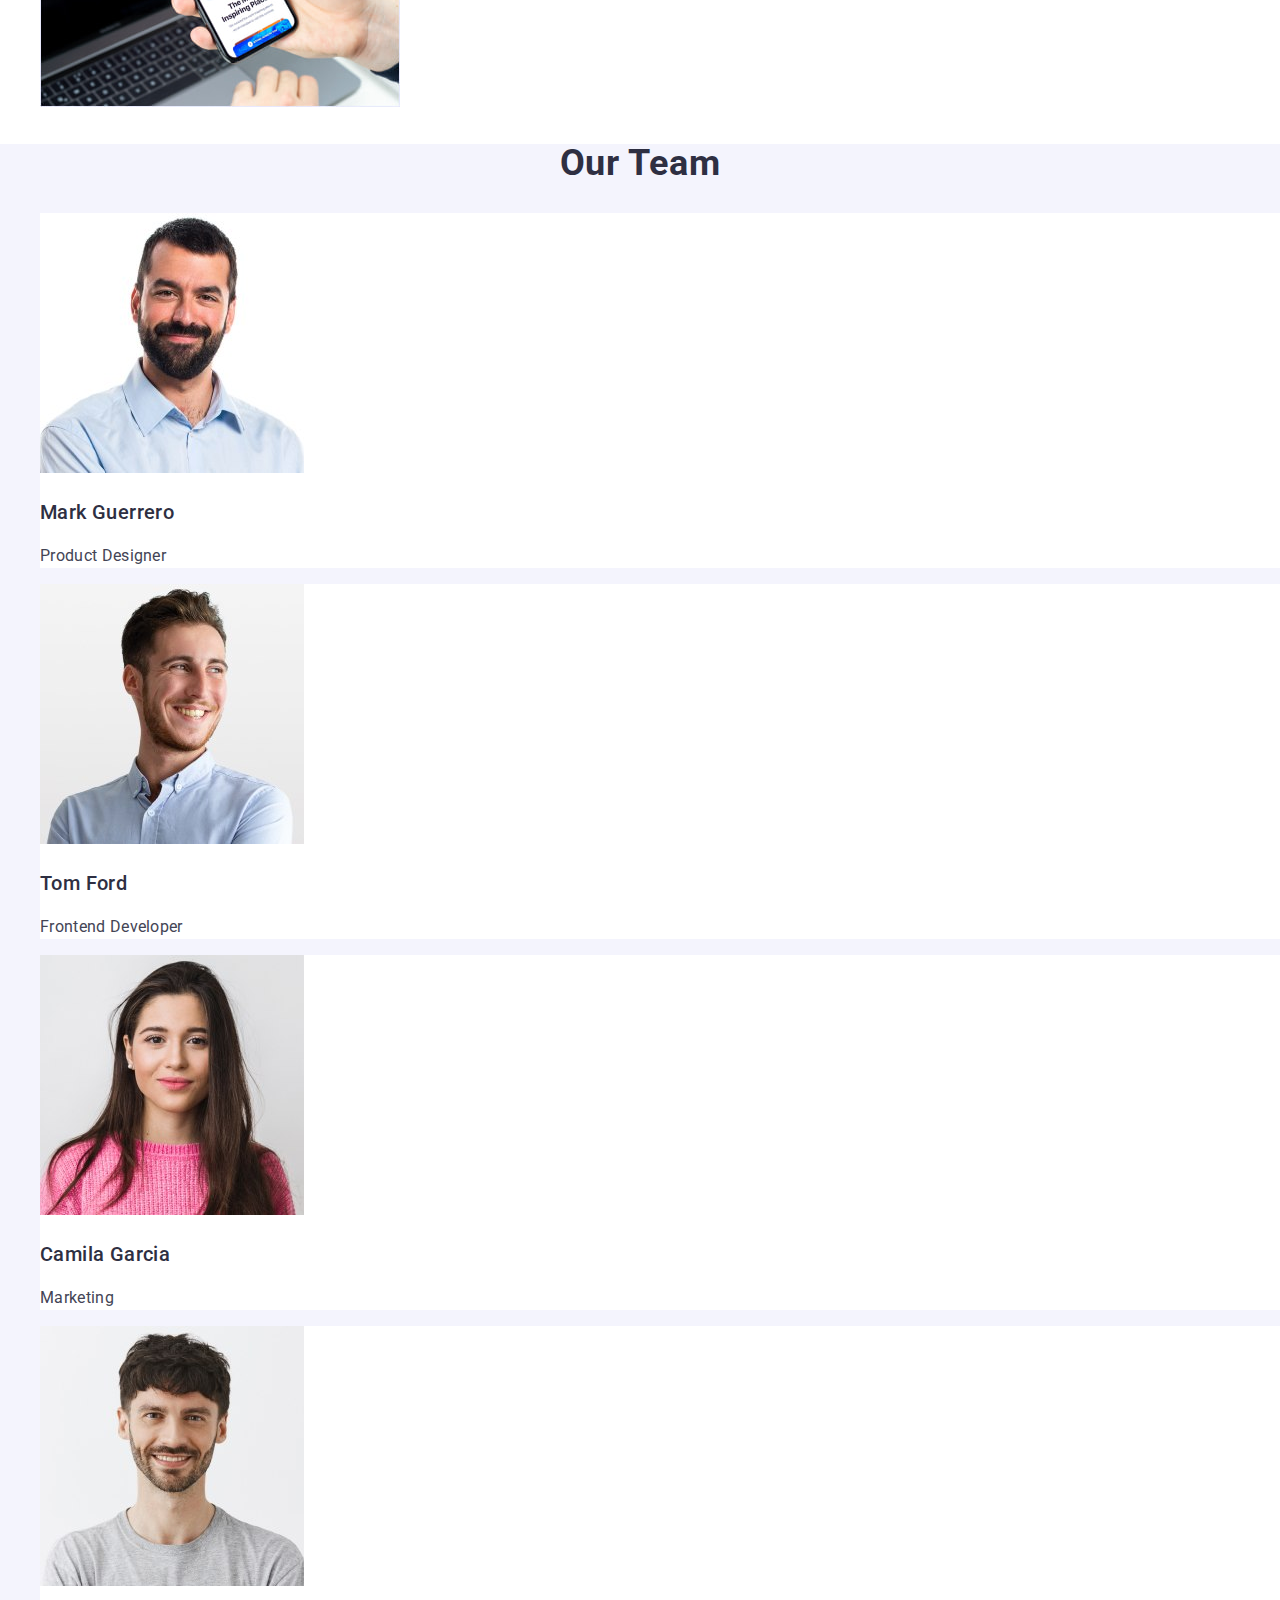
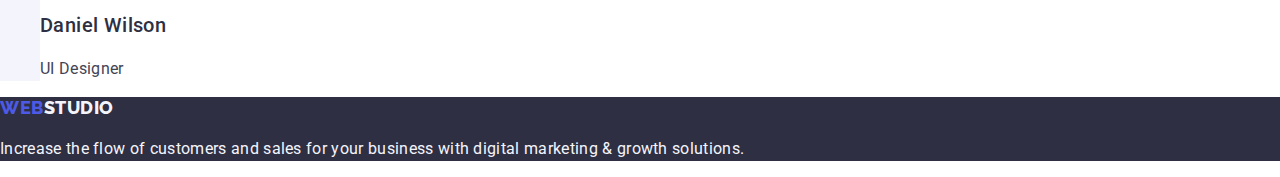
==== commit 24c177c1: "finalll" ====
--- a/index.html
+++ b/index.html
@@ -75,7 +75,7 @@
           </li>
           <li class="features-item">
             <h3 class="section-features-subtitle">Punctuality</h3>
-            <p>
+            <p class="features-text">
               Bring the key message to the brand's audience for the best price within the shortest
               possible time.
             </p>
--- a/css/styles.css
+++ b/css/styles.css
@@ -77,7 +77,7 @@
   color: var(--headings-cl)
 }
 
-.header-link:hover, .header-link:focus .header-address.link:hover, .header-address.link:focus, .hero-btn:hover, .hero-btn:focus {
+.header-link:hover, .header-link:focus, .header-address.link:hover, .header-address.link:focus {
   color: var(--CTA-ocean);
 }
 
@@ -119,8 +119,10 @@
   line-height: 1.5;
   letter-spacing: 0.04em;
   color: var(--white-cl);
-  box-shadow: 0px 4px 4px rgba(0, 0, 0, 0.15);
-border-radius: 4px;
+}
+
+.hero-btn:hover, .hero-btn:focus {
+  background-color: var(--CTA-ocean);
 }
 
 /**
@@ -203,8 +205,6 @@
     letter-spacing: 0.04em;
     color: var(--CTA-iris);
     background-color: var(--light-bg);
-    border: 1px solid var(--acent-cl);
-      border-radius: 4px;
       text-transform: capitalize;
 }
 
